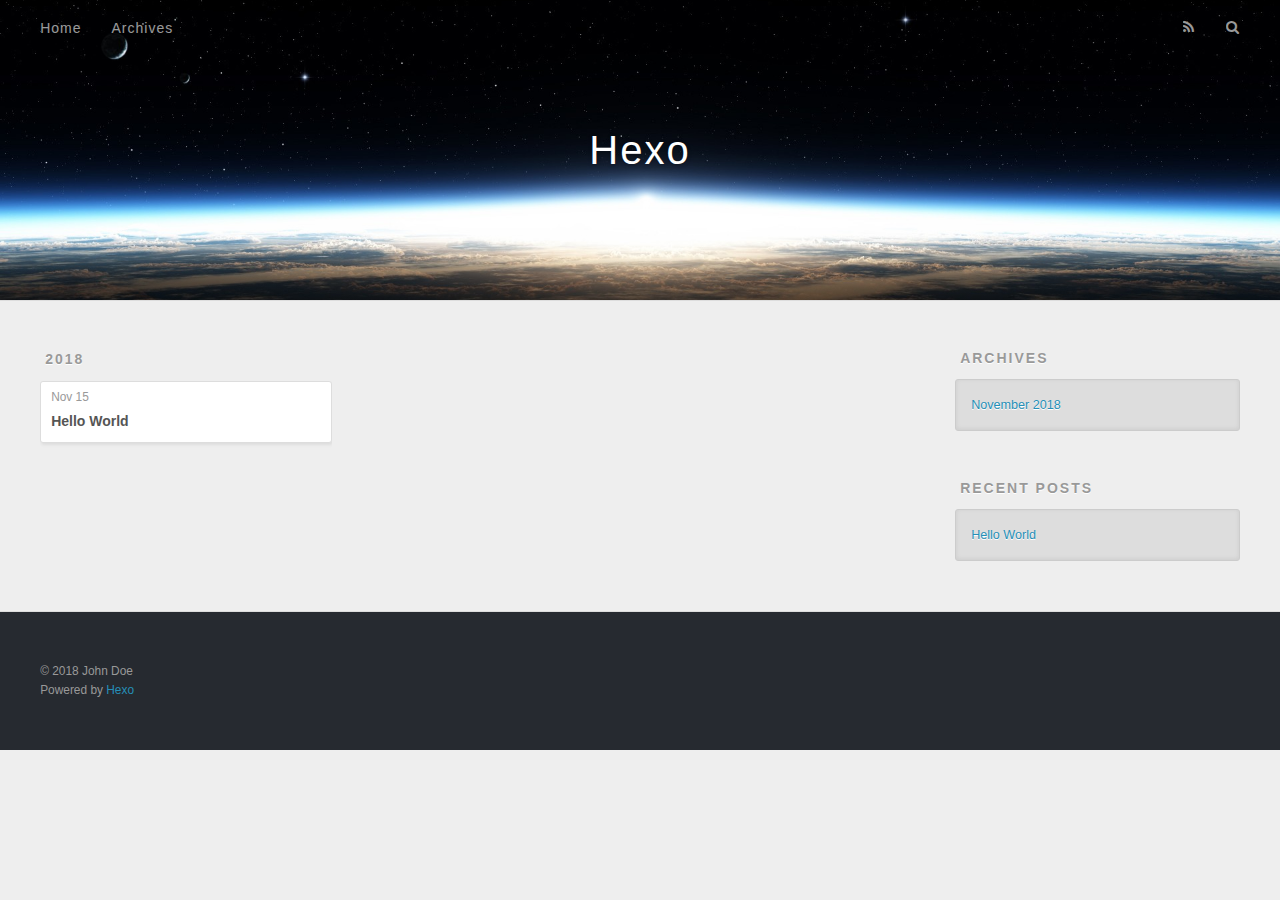
==== archives/index.html @ f0dcd15e "hexo deploy" ====
<!DOCTYPE html>
<html>
<head><meta name="generator" content="Hexo 3.8.0">
  <meta charset="utf-8">
  

  
  <title>Archives | Hexo</title>
  <meta name="viewport" content="width=device-width, initial-scale=1, maximum-scale=1">
  <meta property="og:type" content="website">
<meta property="og:title" content="Hexo">
<meta property="og:url" content="http://yoursite.com/archives/index.html">
<meta property="og:site_name" content="Hexo">
<meta property="og:locale" content="default">
<meta name="twitter:card" content="summary">
<meta name="twitter:title" content="Hexo">
  
    <link rel="alternate" href="/atom.xml" title="Hexo" type="application/atom+xml">
  
  
    <link rel="icon" href="/favicon.png">
  
  
    <link href="//fonts.googleapis.com/css?family=Source+Code+Pro" rel="stylesheet" type="text/css">
  
  <link rel="stylesheet" href="/css/style.css">
</head>
</html>
<body>
  <div id="container">
    <div id="wrap">
      <header id="header">
  <div id="banner"></div>
  <div id="header-outer" class="outer">
    <div id="header-title" class="inner">
      <h1 id="logo-wrap">
        <a href="/" id="logo">Hexo</a>
      </h1>
      
    </div>
    <div id="header-inner" class="inner">
      <nav id="main-nav">
        <a id="main-nav-toggle" class="nav-icon"></a>
        
          <a class="main-nav-link" href="/">Home</a>
        
          <a class="main-nav-link" href="/archives">Archives</a>
        
      </nav>
      <nav id="sub-nav">
        
          <a id="nav-rss-link" class="nav-icon" href="/atom.xml" title="RSS Feed"></a>
        
        <a id="nav-search-btn" class="nav-icon" title="Search"></a>
      </nav>
      <div id="search-form-wrap">
        <form action="//google.com/search" method="get" accept-charset="UTF-8" class="search-form"><input type="search" name="q" class="search-form-input" placeholder="Search"><button type="submit" class="search-form-submit">&#xF002;</button><input type="hidden" name="sitesearch" value="http://yoursite.com"></form>
      </div>
    </div>
  </div>
</header>
      <div class="outer">
        <section id="main">
  
  
    
    
      
      
      <section class="archives-wrap">
        <div class="archive-year-wrap">
          <a href="/archives/2018" class="archive-year">2018</a>
        </div>
        <div class="archives">
    
    <article class="archive-article archive-type-post">
  <div class="archive-article-inner">
    <header class="archive-article-header">
      <a href="/2018/11/15/hello-world/" class="archive-article-date">
  <time datetime="2018-11-15T01:05:54.706Z" itemprop="datePublished">Nov 15</time>
</a>
      
  
    <h1 itemprop="name">
      <a class="archive-article-title" href="/2018/11/15/hello-world/">Hello World</a>
    </h1>
  

    </header>
  </div>
</article>
  
  
    </div></section>
  


</section>
        
          <aside id="sidebar">
  
    

  
    

  
    
  
    
  <div class="widget-wrap">
    <h3 class="widget-title">Archives</h3>
    <div class="widget">
      <ul class="archive-list"><li class="archive-list-item"><a class="archive-list-link" href="/archives/2018/11/">November 2018</a></li></ul>
    </div>
  </div>


  
    
  <div class="widget-wrap">
    <h3 class="widget-title">Recent Posts</h3>
    <div class="widget">
      <ul>
        
          <li>
            <a href="/2018/11/15/hello-world/">Hello World</a>
          </li>
        
      </ul>
    </div>
  </div>

  
</aside>
        
      </div>
      <footer id="footer">
  
  <div class="outer">
    <div id="footer-info" class="inner">
      &copy; 2018 John Doe<br>
      Powered by <a href="http://hexo.io/" target="_blank">Hexo</a>
    </div>
  </div>
</footer>
    </div>
    <nav id="mobile-nav">
  
    <a href="/" class="mobile-nav-link">Home</a>
  
    <a href="/archives" class="mobile-nav-link">Archives</a>
  
</nav>
    

<script src="//ajax.googleapis.com/ajax/libs/jquery/2.0.3/jquery.min.js"></script>


  <link rel="stylesheet" href="/fancybox/jquery.fancybox.css">
  <script src="/fancybox/jquery.fancybox.pack.js"></script>


<script src="/js/script.js"></script>



  </div>
</body>
</html>
---- css/style.css ----
body {
  width: 100%;
}
body:before,
body:after {
  content: "";
  display: table;
}
body:after {
  clear: both;
}
html,
body,
div,
span,
applet,
object,
iframe,
h1,
h2,
h3,
h4,
h5,
h6,
p,
blockquote,
pre,
a,
abbr,
acronym,
address,
big,
cite,
code,
del,
dfn,
em,
img,
ins,
kbd,
q,
s,
samp,
small,
strike,
strong,
sub,
sup,
tt,
var,
dl,
dt,
dd,
ol,
ul,
li,
fieldset,
form,
label,
legend,
table,
caption,
tbody,
tfoot,
thead,
tr,
th,
td {
  margin: 0;
  padding: 0;
  border: 0;
  outline: 0;
  font-weight: inherit;
  font-style: inherit;
  font-family: inherit;
  font-size: 100%;
  vertical-align: baseline;
}
body {
  line-height: 1;
  color: #000;
  background: #fff;
}
ol,
ul {
  list-style: none;
}
table {
  border-collapse: separate;
  border-spacing: 0;
  vertical-align: middle;
}
caption,
th,
td {
  text-align: left;
  font-weight: normal;
  vertical-align: middle;
}
a img {
  border: none;
}
input,
button {
  margin: 0;
  padding: 0;
}
input::-moz-focus-inner,
button::-moz-focus-inner {
  border: 0;
  padding: 0;
}
@font-face {
  font-family: FontAwesome;
  font-style: normal;
  font-weight: normal;
  src: url("fonts/fontawesome-webfont.eot?v=#4.0.3");
  src: url("fonts/fontawesome-webfont.eot?#iefix&v=#4.0.3") format("embedded-opentype"), url("fonts/fontawesome-webfont.woff?v=#4.0.3") format("woff"), url("fonts/fontawesome-webfont.ttf?v=#4.0.3") format("truetype"), url("fonts/fontawesome-webfont.svg#fontawesomeregular?v=#4.0.3") format("svg");
}
html,
body,
#container {
  height: 100%;
}
body {
  background: #eee;
  font: 14px -apple-system, BlinkMacSystemFont, "Segoe UI", "Roboto", "Oxygen", "Ubuntu", "Cantarell", "Fira Sans", "Droid Sans", "Helvetica Neue", sans-serif;
  -webkit-text-size-adjust: 100%;
}
.outer {
  max-width: 1220px;
  margin: 0 auto;
  padding: 0 20px;
}
.outer:before,
.outer:after {
  content: "";
  display: table;
}
.outer:after {
  clear: both;
}
.inner {
  display: inline;
  float: left;
  width: 98.33333333333333%;
  margin: 0 0.833333333333333%;
}
.left,
.alignleft {
  float: left;
}
.right,
.alignright {
  float: right;
}
.clear {
  clear: both;
}
#container {
  position: relative;
}
.mobile-nav-on {
  overflow: hidden;
}
#wrap {
  height: 100%;
  width: 100%;
  position: absolute;
  top: 0;
  left: 0;
  -webkit-transition: 0.2s ease-out;
  -moz-transition: 0.2s ease-out;
  -ms-transition: 0.2s ease-out;
  transition: 0.2s ease-out;
  z-index: 1;
  background: #eee;
}
.mobile-nav-on #wrap {
  left: 280px;
}
@media screen and (min-width: 768px) {
  #main {
    display: inline;
    float: left;
    width: 73.33333333333333%;
    margin: 0 0.833333333333333%;
  }
}
.article-date,
.article-category-link,
.archive-year,
.widget-title {
  text-decoration: none;
  text-transform: uppercase;
  letter-spacing: 2px;
  color: #999;
  margin-bottom: 1em;
  margin-left: 5px;
  line-height: 1em;
  text-shadow: 0 1px #fff;
  font-weight: bold;
}
.article-inner,
.archive-article-inner {
  background: #fff;
  -webkit-box-shadow: 1px 2px 3px #ddd;
  box-shadow: 1px 2px 3px #ddd;
  border: 1px solid #ddd;
  border-radius: 3px;
}
.article-entry h1,
.widget h1 {
  font-size: 2em;
}
.article-entry h2,
.widget h2 {
  font-size: 1.5em;
}
.article-entry h3,
.widget h3 {
  font-size: 1.3em;
}
.article-entry h4,
.widget h4 {
  font-size: 1.2em;
}
.article-entry h5,
.widget h5 {
  font-size: 1em;
}
.article-entry h6,
.widget h6 {
  font-size: 1em;
  color: #999;
}
.article-entry hr,
.widget hr {
  border: 1px dashed #ddd;
}
.article-entry strong,
.widget strong {
  font-weight: bold;
}
.article-entry em,
.widget em,
.article-entry cite,
.widget cite {
  font-style: italic;
}
.article-entry sup,
.widget sup,
.article-entry sub,
.widget sub {
  font-size: 0.75em;
  line-height: 0;
  position: relative;
  vertical-align: baseline;
}
.article-entry sup,
.widget sup {
  top: -0.5em;
}
.article-entry sub,
.widget sub {
  bottom: -0.2em;
}
.article-entry small,
.widget small {
  font-size: 0.85em;
}
.article-entry acronym,
.widget acronym,
.article-entry abbr,
.widget abbr {
  border-bottom: 1px dotted;
}
.article-entry ul,
.widget ul,
.article-entry ol,
.widget ol,
.article-entry dl,
.widget dl {
  margin: 0 20px;
  line-height: 1.6em;
}
.article-entry ul ul,
.widget ul ul,
.article-entry ol ul,
.widget ol ul,
.article-entry ul ol,
.widget ul ol,
.article-entry ol ol,
.widget ol ol {
  margin-top: 0;
  margin-bottom: 0;
}
.article-entry ul,
.widget ul {
  list-style: disc;
}
.article-entry ol,
.widget ol {
  list-style: decimal;
}
.article-entry dt,
.widget dt {
  font-weight: bold;
}
#header {
  height: 300px;
  position: relative;
  border-bottom: 1px solid #ddd;
}
#header:before,
#header:after {
  content: "";
  position: absolute;
  left: 0;
  right: 0;
  height: 40px;
}
#header:before {
  top: 0;
  background: -webkit-linear-gradient(rgba(0,0,0,0.2), transparent);
  background: -moz-linear-gradient(rgba(0,0,0,0.2), transparent);
  background: -ms-linear-gradient(rgba(0,0,0,0.2), transparent);
  background: linear-gradient(rgba(0,0,0,0.2), transparent);
}
#header:after {
  bottom: 0;
  background: -webkit-linear-gradient(transparent, rgba(0,0,0,0.2));
  background: -moz-linear-gradient(transparent, rgba(0,0,0,0.2));
  background: -ms-linear-gradient(transparent, rgba(0,0,0,0.2));
  background: linear-gradient(transparent, rgba(0,0,0,0.2));
}
#header-outer {
  height: 100%;
  position: relative;
}
#header-inner {
  position: relative;
  overflow: hidden;
}
#banner {
  position: absolute;
  top: 0;
  left: 0;
  width: 100%;
  height: 100%;
  background: url("images/banner.jpg") center #000;
  -webkit-background-size: cover;
  -moz-background-size: cover;
  background-size: cover;
  z-index: -1;
}
#header-title {
  text-align: center;
  height: 40px;
  position: absolute;
  top: 50%;
  left: 0;
  margin-top: -20px;
}
#logo,
#subtitle {
  text-decoration: none;
  color: #fff;
  font-weight: 300;
  text-shadow: 0 1px 4px rgba(0,0,0,0.3);
}
#logo {
  font-size: 40px;
  line-height: 40px;
  letter-spacing: 2px;
}
#subtitle {
  font-size: 16px;
  line-height: 16px;
  letter-spacing: 1px;
}
#subtitle-wrap {
  margin-top: 16px;
}
#main-nav {
  float: left;
  margin-left: -15px;
}
.nav-icon,
.main-nav-link {
  float: left;
  color: #fff;
  opacity: 0.6;
  text-decoration: none;
  text-shadow: 0 1px rgba(0,0,0,0.2);
  -webkit-transition: opacity 0.2s;
  -moz-transition: opacity 0.2s;
  -ms-transition: opacity 0.2s;
  transition: opacity 0.2s;
  display: block;
  padding: 20px 15px;
}
.nav-icon:hover,
.main-nav-link:hover {
  opacity: 1;
}
.nav-icon {
  font-family: FontAwesome;
  text-align: center;
  font-size: 14px;
  width: 14px;
  height: 14px;
  padding: 20px 15px;
  position: relative;
  cursor: pointer;
}
.main-nav-link {
  font-weight: 300;
  letter-spacing: 1px;
}
@media screen and (max-width: 479px) {
  .main-nav-link {
    display: none;
  }
}
#main-nav-toggle {
  display: none;
}
#main-nav-toggle:before {
  content: "\f0c9";
}
@media screen and (max-width: 479px) {
  #main-nav-toggle {
    display: block;
  }
}
#sub-nav {
  float: right;
  margin-right: -15px;
}
#nav-rss-link:before {
  content: "\f09e";
}
#nav-search-btn:before {
  content: "\f002";
}
#search-form-wrap {
  position: absolute;
  top: 15px;
  width: 150px;
  height: 30px;
  right: -150px;
  opacity: 0;
  -webkit-transition: 0.2s ease-out;
  -moz-transition: 0.2s ease-out;
  -ms-transition: 0.2s ease-out;
  transition: 0.2s ease-out;
}
#search-form-wrap.on {
  opacity: 1;
  right: 0;
}
@media screen and (max-width: 479px) {
  #search-form-wrap {
    width: 100%;
    right: -100%;
  }
}
.search-form {
  position: absolute;
  top: 0;
  left: 0;
  right: 0;
  background: #fff;
  padding: 5px 15px;
  border-radius: 15px;
  -webkit-box-shadow: 0 0 10px rgba(0,0,0,0.3);
  box-shadow: 0 0 10px rgba(0,0,0,0.3);
}
.search-form-input {
  border: none;
  background: none;
  color: #555;
  width: 100%;
  font: 13px -apple-system, BlinkMacSystemFont, "Segoe UI", "Roboto", "Oxygen", "Ubuntu", "Cantarell", "Fira Sans", "Droid Sans", "Helvetica Neue", sans-serif;
  outline: none;
}
.search-form-input::-webkit-search-results-decoration,
.search-form-input::-webkit-search-cancel-button {
  -webkit-appearance: none;
}
.search-form-submit {
  position: absolute;
  top: 50%;
  right: 10px;
  margin-top: -7px;
  font: 13px FontAwesome;
  border: none;
  background: none;
  color: #bbb;
  cursor: pointer;
}
.search-form-submit:hover,
.search-form-submit:focus {
  color: #777;
}
.article {
  margin: 50px 0;
}
.article-inner {
  overflow: hidden;
}
.article-meta:before,
.article-meta:after {
  content: "";
  display: table;
}
.article-meta:after {
  clear: both;
}
.article-date {
  float: left;
}
.article-category {
  float: left;
  line-height: 1em;
  color: #ccc;
  text-shadow: 0 1px #fff;
  margin-left: 8px;
}
.article-category:before {
  content: "\2022";
}
.article-category-link {
  margin: 0 12px 1em;
}
.article-header {
  padding: 20px 20px 0;
}
.article-title {
  text-decoration: none;
  font-size: 2em;
  font-weight: bold;
  color: #555;
  line-height: 1.1em;
  -webkit-transition: color 0.2s;
  -moz-transition: color 0.2s;
  -ms-transition: color 0.2s;
  transition: color 0.2s;
}
a.article-title:hover {
  color: #258fb8;
}
.article-entry {
  color: #555;
  padding: 0 20px;
}
.article-entry:before,
.article-entry:after {
  content: "";
  display: table;
}
.article-entry:after {
  clear: both;
}
.article-entry p,
.article-entry table {
  line-height: 1.6em;
  margin: 1.6em 0;
}
.article-entry h1,
.article-entry h2,
.article-entry h3,
.article-entry h4,
.article-entry h5,
.article-entry h6 {
  font-weight: bold;
}
.article-entry h1,
.article-entry h2,
.article-entry h3,
.article-entry h4,
.article-entry h5,
.article-entry h6 {
  line-height: 1.1em;
  margin: 1.1em 0;
}
.article-entry a {
  color: #258fb8;
  text-decoration: none;
}
.article-entry a:hover {
  text-decoration: underline;
}
.article-entry ul,
.article-entry ol,
.article-entry dl {
  margin-top: 1.6em;
  margin-bottom: 1.6em;
}
.article-entry img,
.article-entry video {
  max-width: 100%;
  height: auto;
  display: block;
  margin: auto;
}
.article-entry iframe {
  border: none;
}
.article-entry table {
  width: 100%;
  border-collapse: collapse;
  border-spacing: 0;
}
.article-entry th {
  font-weight: bold;
  border-bottom: 3px solid #ddd;
  padding-bottom: 0.5em;
}
.article-entry td {
  border-bottom: 1px solid #ddd;
  padding: 10px 0;
}
.article-entry blockquote {
  font-family: Georgia, "Times New Roman", serif;
  font-size: 1.4em;
  margin: 1.6em 20px;
  text-align: center;
}
.article-entry blockquote footer {
  font-size: 14px;
  margin: 1.6em 0;
  font-family: -apple-system, BlinkMacSystemFont, "Segoe UI", "Roboto", "Oxygen", "Ubuntu", "Cantarell", "Fira Sans", "Droid Sans", "Helvetica Neue", sans-serif;
}
.article-entry blockquote footer cite:before {
  content: "—";
  padding: 0 0.5em;
}
.article-entry .pullquote {
  text-align: left;
  width: 45%;
  margin: 0;
}
.article-entry .pullquote.left {
  margin-left: 0.5em;
  margin-right: 1em;
}
.article-entry .pullquote.right {
  margin-right: 0.5em;
  margin-left: 1em;
}
.article-entry .caption {
  color: #999;
  display: block;
  font-size: 0.9em;
  margin-top: 0.5em;
  position: relative;
  text-align: center;
}
.article-entry .video-container {
  position: relative;
  padding-top: 56.25%;
  height: 0;
  overflow: hidden;
}
.article-entry .video-container iframe,
.article-entry .video-container object,
.article-entry .video-container embed {
  position: absolute;
  top: 0;
  left: 0;
  width: 100%;
  height: 100%;
  margin-top: 0;
}
.article-more-link a {
  display: inline-block;
  line-height: 1em;
  padding: 6px 15px;
  border-radius: 15px;
  background: #eee;
  color: #999;
  text-shadow: 0 1px #fff;
  text-decoration: none;
}
.article-more-link a:hover {
  background: #258fb8;
  color: #fff;
  text-decoration: none;
  text-shadow: 0 1px #1e7293;
}
.article-footer {
  font-size: 0.85em;
  line-height: 1.6em;
  border-top: 1px solid #ddd;
  padding-top: 1.6em;
  margin: 0 20px 20px;
}
.article-footer:before,
.article-footer:after {
  content: "";
  display: table;
}
.article-footer:after {
  clear: both;
}
.article-footer a {
  color: #999;
  text-decoration: none;
}
.article-footer a:hover {
  color: #555;
}
.article-tag-list-item {
  float: left;
  margin-right: 10px;
}
.article-tag-list-link:before {
  content: "#";
}
.article-comment-link {
  float: right;
}
.article-comment-link:before {
  content: "\f075";
  font-family: FontAwesome;
  padding-right: 8px;
}
.article-share-link {
  cursor: pointer;
  float: right;
  margin-left: 20px;
}
.article-share-link:before {
  content: "\f064";
  font-family: FontAwesome;
  padding-right: 6px;
}
#article-nav {
  position: relative;
}
#article-nav:before,
#article-nav:after {
  content: "";
  display: table;
}
#article-nav:after {
  clear: both;
}
@media screen and (min-width: 768px) {
  #article-nav {
    margin: 50px 0;
  }
  #article-nav:before {
    width: 8px;
    height: 8px;
    position: absolute;
    top: 50%;
    left: 50%;
    margin-top: -4px;
    margin-left: -4px;
    content: "";
    border-radius: 50%;
    background: #ddd;
    -webkit-box-shadow: 0 1px 2px #fff;
    box-shadow: 0 1px 2px #fff;
  }
}
.article-nav-link-wrap {
  text-decoration: none;
  text-shadow: 0 1px #fff;
  color: #999;
  -webkit-box-sizing: border-box;
  -moz-box-sizing: border-box;
  box-sizing: border-box;
  margin-top: 50px;
  text-align: center;
  display: block;
}
.article-nav-link-wrap:hover {
  color: #555;
}
@media screen and (min-width: 768px) {
  .article-nav-link-wrap {
    width: 50%;
    margin-top: 0;
  }
}
@media screen and (min-width: 768px) {
  #article-nav-newer {
    float: left;
    text-align: right;
    padding-right: 20px;
  }
}
@media screen and (min-width: 768px) {
  #article-nav-older {
    float: right;
    text-align: left;
    padding-left: 20px;
  }
}
.article-nav-caption {
  text-transform: uppercase;
  letter-spacing: 2px;
  color: #ddd;
  line-height: 1em;
  font-weight: bold;
}
#article-nav-newer .article-nav-caption {
  margin-right: -2px;
}
.article-nav-title {
  font-size: 0.85em;
  line-height: 1.6em;
  margin-top: 0.5em;
}
.article-share-box {
  position: absolute;
  display: none;
  background: #fff;
  -webkit-box-shadow: 1px 2px 10px rgba(0,0,0,0.2);
  box-shadow: 1px 2px 10px rgba(0,0,0,0.2);
  border-radius: 3px;
  margin-left: -145px;
  overflow: hidden;
  z-index: 1;
}
.article-share-box.on {
  display: block;
}
.article-share-input {
  width: 100%;
  background: none;
  -webkit-box-sizing: border-box;
  -moz-box-sizing: border-box;
  box-sizing: border-box;
  font: 14px -apple-system, BlinkMacSystemFont, "Segoe UI", "Roboto", "Oxygen", "Ubuntu", "Cantarell", "Fira Sans", "Droid Sans", "Helvetica Neue", sans-serif;
  padding: 0 15px;
  color: #555;
  outline: none;
  border: 1px solid #ddd;
  border-radius: 3px 3px 0 0;
  height: 36px;
  line-height: 36px;
}
.article-share-links {
  background: #eee;
}
.article-share-links:before,
.article-share-links:after {
  content: "";
  display: table;
}
.article-share-links:after {
  clear: both;
}
.article-share-twitter,
.article-share-facebook,
.article-share-pinterest,
.article-share-google {
  width: 50px;
  height: 36px;
  display: block;
  float: left;
  position: relative;
  color: #999;
  text-shadow: 0 1px #fff;
}
.article-share-twitter:before,
.article-share-facebook:before,
.article-share-pinterest:before,
.article-share-google:before {
  font-size: 20px;
  font-family: FontAwesome;
  width: 20px;
  height: 20px;
  position: absolute;
  top: 50%;
  left: 50%;
  margin-top: -10px;
  margin-left: -10px;
  text-align: center;
}
.article-share-twitter:hover,
.article-share-facebook:hover,
.article-share-pinterest:hover,
.article-share-google:hover {
  color: #fff;
}
.article-share-twitter:before {
  content: "\f099";
}
.article-share-twitter:hover {
  background: #00aced;
  text-shadow: 0 1px #008abe;
}
.article-share-facebook:before {
  content: "\f09a";
}
.article-share-facebook:hover {
  background: #3b5998;
  text-shadow: 0 1px #2f477a;
}
.article-share-pinterest:before {
  content: "\f0d2";
}
.article-share-pinterest:hover {
  background: #cb2027;
  text-shadow: 0 1px #a21a1f;
}
.article-share-google:before {
  content: "\f0d5";
}
.article-share-google:hover {
  background: #dd4b39;
  text-shadow: 0 1px #be3221;
}
.article-gallery {
  background: #000;
  position: relative;
}
.article-gallery-photos {
  position: relative;
  overflow: hidden;
}
.article-gallery-img {
  display: none;
  max-width: 100%;
}
.article-gallery-img:first-child {
  display: block;
}
.article-gallery-img.loaded {
  position: absolute;
  display: block;
}
.article-gallery-img img {
  display: block;
  max-width: 100%;
  margin: 0 auto;
}
#comments {
  background: #fff;
  -webkit-box-shadow: 1px 2px 3px #ddd;
  box-shadow: 1px 2px 3px #ddd;
  padding: 20px;
  border: 1px solid #ddd;
  border-radius: 3px;
  margin: 50px 0;
}
#comments a {
  color: #258fb8;
}
.archives-wrap {
  margin: 50px 0;
}
.archives:before,
.archives:after {
  content: "";
  display: table;
}
.archives:after {
  clear: both;
}
.archive-year-wrap {
  margin-bottom: 1em;
}
.archives {
  -webkit-column-gap: 10px;
  -moz-column-gap: 10px;
  column-gap: 10px;
}
@media screen and (min-width: 480px) and (max-width: 767px) {
  .archives {
    -webkit-column-count: 2;
    -moz-column-count: 2;
    column-count: 2;
  }
}
@media screen and (min-width: 768px) {
  .archives {
    -webkit-column-count: 3;
    -moz-column-count: 3;
    column-count: 3;
  }
}
.archive-article {
  -webkit-column-break-inside: avoid;
  page-break-inside: avoid;
  overflow: hidden;
  break-inside: avoid-column;
}
.archive-article-inner {
  padding: 10px;
  margin-bottom: 15px;
}
.archive-article-title {
  text-decoration: none;
  font-weight: bold;
  color: #555;
  -webkit-transition: color 0.2s;
  -moz-transition: color 0.2s;
  -ms-transition: color 0.2s;
  transition: color 0.2s;
  line-height: 1.6em;
}
.archive-article-title:hover {
  color: #258fb8;
}
.archive-article-footer {
  margin-top: 1em;
}
.archive-article-date {
  color: #999;
  text-decoration: none;
  font-size: 0.85em;
  line-height: 1em;
  margin-bottom: 0.5em;
  display: block;
}
#page-nav {
  margin: 50px auto;
  background: #fff;
  -webkit-box-shadow: 1px 2px 3px #ddd;
  box-shadow: 1px 2px 3px #ddd;
  border: 1px solid #ddd;
  border-radius: 3px;
  text-align: center;
  color: #999;
  overflow: hidden;
}
#page-nav:before,
#page-nav:after {
  content: "";
  display: table;
}
#page-nav:after {
  clear: both;
}
#page-nav a,
#page-nav span {
  padding: 10px 20px;
  line-height: 1;
  height: 2ex;
}
#page-nav a {
  color: #999;
  text-decoration: none;
}
#page-nav a:hover {
  background: #999;
  color: #fff;
}
#page-nav .prev {
  float: left;
}
#page-nav .next {
  float: right;
}
#page-nav .page-number {
  display: inline-block;
}
@media screen and (max-width: 479px) {
  #page-nav .page-number {
    display: none;
  }
}
#page-nav .current {
  color: #555;
  font-weight: bold;
}
#page-nav .space {
  color: #ddd;
}
#footer {
  background: #262a30;
  padding: 50px 0;
  border-top: 1px solid #ddd;
  color: #999;
}
#footer a {
  color: #258fb8;
  text-decoration: none;
}
#footer a:hover {
  text-decoration: underline;
}
#footer-info {
  line-height: 1.6em;
  font-size: 0.85em;
}
.article-entry pre,
.article-entry .highlight {
  background: #2d2d2d;
  margin: 0 -20px;
  padding: 15px 20px;
  border-style: solid;
  border-color: #ddd;
  border-width: 1px 0;
  overflow: auto;
  color: #ccc;
  line-height: 22.400000000000002px;
}
.article-entry .highlight .gutter pre,
.article-entry .gist .gist-file .gist-data .line-numbers {
  color: #666;
  font-size: 0.85em;
}
.article-entry pre,
.article-entry code {
  font-family: "Source Code Pro", Consolas, Monaco, Menlo, Consolas, monospace;
}
.article-entry code {
  background: #eee;
  text-shadow: 0 1px #fff;
  padding: 0 0.3em;
}
.article-entry pre code {
  background: none;
  text-shadow: none;
  padding: 0;
}
.article-entry .highlight pre {
  border: none;
  margin: 0;
  padding: 0;
}
.article-entry .highlight table {
  margin: 0;
  width: auto;
}
.article-entry .highlight td {
  border: none;
  padding: 0;
}
.article-entry .highlight figcaption {
  font-size: 0.85em;
  color: #999;
  line-height: 1em;
  margin-bottom: 1em;
}
.article-entry .highlight figcaption:before,
.article-entry .highlight figcaption:after {
  content: "";
  display: table;
}
.article-entry .highlight figcaption:after {
  clear: both;
}
.article-entry .highlight figcaption a {
  float: right;
}
.article-entry .highlight .gutter pre {
  text-align: right;
  padding-right: 20px;
}
.article-entry .highlight .line {
  height: 22.400000000000002px;
}
.article-entry .highlight .line.marked {
  background: #515151;
}
.article-entry .gist {
  margin: 0 -20px;
  border-style: solid;
  border-color: #ddd;
  border-width: 1px 0;
  background: #2d2d2d;
  padding: 15px 20px 15px 0;
}
.article-entry .gist .gist-file {
  border: none;
  font-family: "Source Code Pro", Consolas, Monaco, Menlo, Consolas, monospace;
  margin: 0;
}
.article-entry .gist .gist-file .gist-data {
  background: none;
  border: none;
}
.article-entry .gist .gist-file .gist-data .line-numbers {
  background: none;
  border: none;
  padding: 0 20px 0 0;
}
.article-entry .gist .gist-file .gist-data .line-data {
  padding: 0 !important;
}
.article-entry .gist .gist-file .highlight {
  margin: 0;
  padding: 0;
  border: none;
}
.article-entry .gist .gist-file .gist-meta {
  background: #2d2d2d;
  color: #999;
  font: 0.85em -apple-system, BlinkMacSystemFont, "Segoe UI", "Roboto", "Oxygen", "Ubuntu", "Cantarell", "Fira Sans", "Droid Sans", "Helvetica Neue", sans-serif;
  text-shadow: 0 0;
  padding: 0;
  margin-top: 1em;
  margin-left: 20px;
}
.article-entry .gist .gist-file .gist-meta a {
  color: #258fb8;
  font-weight: normal;
}
.article-entry .gist .gist-file .gist-meta a:hover {
  text-decoration: underline;
}
pre .comment,
pre .title {
  color: #999;
}
pre .variable,
pre .attribute,
pre .tag,
pre .regexp,
pre .ruby .constant,
pre .xml .tag .title,
pre .xml .pi,
pre .xml .doctype,
pre .html .doctype,
pre .css .id,
pre .css .class,
pre .css .pseudo {
  color: #f2777a;
}
pre .number,
pre .preprocessor,
pre .built_in,
pre .literal,
pre .params,
pre .constant {
  color: #f99157;
}
pre .class,
pre .ruby .class .title,
pre .css .rules .attribute {
  color: #9c9;
}
pre .string,
pre .value,
pre .inheritance,
pre .header,
pre .ruby .symbol,
pre .xml .cdata {
  color: #9c9;
}
pre .css .hexcolor {
  color: #6cc;
}
pre .function,
pre .python .decorator,
pre .python .title,
pre .ruby .function .title,
pre .ruby .title .keyword,
pre .perl .sub,
pre .javascript .title,
pre .coffeescript .title {
  color: #69c;
}
pre .keyword,
pre .javascript .function {
  color: #c9c;
}
@media screen and (max-width: 479px) {
  #mobile-nav {
    position: absolute;
    top: 0;
    left: 0;
    width: 280px;
    height: 100%;
    background: #191919;
    border-right: 1px solid #fff;
  }
}
@media screen and (max-width: 479px) {
  .mobile-nav-link {
    display: block;
    color: #999;
    text-decoration: none;
    padding: 15px 20px;
    font-weight: bold;
  }
  .mobile-nav-link:hover {
    color: #fff;
  }
}
@media screen and (min-width: 768px) {
  #sidebar {
    display: inline;
    float: left;
    width: 23.333333333333332%;
    margin: 0 0.833333333333333%;
  }
}
.widget-wrap {
  margin: 50px 0;
}
.widget {
  color: #777;
  text-shadow: 0 1px #fff;
  background: #ddd;
  -webkit-box-shadow: 0 -1px 4px #ccc inset;
  box-shadow: 0 -1px 4px #ccc inset;
  border: 1px solid #ccc;
  padding: 15px;
  border-radius: 3px;
}
.widget a {
  color: #258fb8;
  text-decoration: none;
}
.widget a:hover {
  text-decoration: underline;
}
.widget ul ul,
.widget ol ul,
.widget dl ul,
.widget ul ol,
.widget ol ol,
.widget dl ol,
.widget ul dl,
.widget ol dl,
.widget dl dl {
  margin-left: 15px;
  list-style: disc;
}
.widget {
  line-height: 1.6em;
  word-wrap: break-word;
  font-size: 0.9em;
}
.widget ul,
.widget ol {
  list-style: none;
  margin: 0;
}
.widget ul ul,
.widget ol ul,
.widget ul ol,
.widget ol ol {
  margin: 0 20px;
}
.widget ul ul,
.widget ol ul {
  list-style: disc;
}
.widget ul ol,
.widget ol ol {
  list-style: decimal;
}
.category-list-count,
.tag-list-count,
.archive-list-count {
  padding-left: 5px;
  color: #999;
  font-size: 0.85em;
}
.category-list-count:before,
.tag-list-count:before,
.archive-list-count:before {
  content: "(";
}
.category-list-count:after,
.tag-list-count:after,
.archive-list-count:after {
  content: ")";
}
.tagcloud a {
  margin-right: 5px;
  display: inline-block;
}
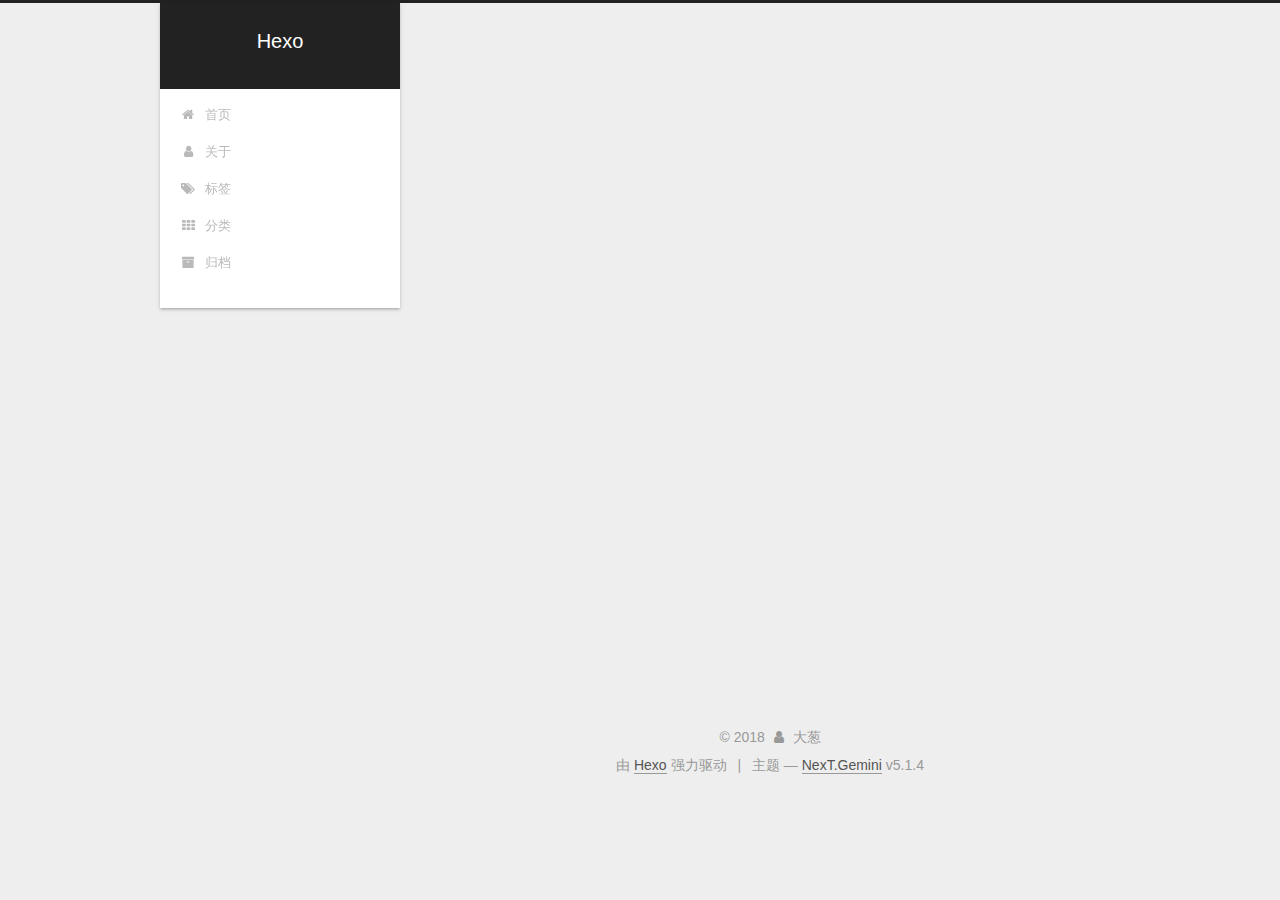
==== commit 47dab0c1: "hexo deploy" ====
--- a/archives/index.html
+++ b/archives/index.html
@@ -1,170 +1,621 @@
 <!DOCTYPE html>
-<html>
+
+
+
+  
+
+
+<html class="theme-next gemini use-motion" lang="zh-Hans">
 <head><meta name="generator" content="Hexo 3.8.0">
-  <meta charset="utf-8">
-  
-
-  
-  <title>Archives | Hexo</title>
-  <meta name="viewport" content="width=device-width, initial-scale=1, maximum-scale=1">
-  <meta property="og:type" content="website">
+  <meta charset="UTF-8">
+<meta http-equiv="X-UA-Compatible" content="IE=edge">
+<meta name="viewport" content="width=device-width, initial-scale=1, maximum-scale=1">
+<meta name="theme-color" content="#222">
+
+
+
+
+
+
+
+
+
+<meta http-equiv="Cache-Control" content="no-transform">
+<meta http-equiv="Cache-Control" content="no-siteapp">
+
+
+
+
+
+
+
+
+
+
+
+
+
+
+
+
+  
+  
+  <link href="/lib/fancybox/source/jquery.fancybox.css?v=2.1.5" rel="stylesheet" type="text/css">
+
+
+
+
+
+
+
+<link href="/lib/font-awesome/css/font-awesome.min.css?v=4.6.2" rel="stylesheet" type="text/css">
+
+<link href="/css/main.css?v=5.1.4" rel="stylesheet" type="text/css">
+
+
+  <link rel="apple-touch-icon" sizes="180x180" href="/images/apple-touch-icon-next.png?v=5.1.4">
+
+
+  <link rel="icon" type="image/png" sizes="32x32" href="/images/favicon-32x32-next.png?v=5.1.4">
+
+
+  <link rel="icon" type="image/png" sizes="16x16" href="/images/favicon-16x16-next.png?v=5.1.4">
+
+
+  <link rel="mask-icon" href="/images/logo.svg?v=5.1.4" color="#222">
+
+
+
+
+
+  <meta name="keywords" content="Hexo, NexT">
+
+
+
+
+
+
+
+
+
+
+<meta property="og:type" content="website">
 <meta property="og:title" content="Hexo">
 <meta property="og:url" content="http://yoursite.com/archives/index.html">
 <meta property="og:site_name" content="Hexo">
-<meta property="og:locale" content="default">
+<meta property="og:locale" content="zh-Hans">
 <meta name="twitter:card" content="summary">
 <meta name="twitter:title" content="Hexo">
-  
-    <link rel="alternate" href="/atom.xml" title="Hexo" type="application/atom+xml">
-  
-  
-    <link rel="icon" href="/favicon.png">
-  
-  
-    <link href="//fonts.googleapis.com/css?family=Source+Code+Pro" rel="stylesheet" type="text/css">
-  
-  <link rel="stylesheet" href="/css/style.css">
+
+
+
+<script type="text/javascript" id="hexo.configurations">
+  var NexT = window.NexT || {};
+  var CONFIG = {
+    root: '/',
+    scheme: 'Gemini',
+    version: '5.1.4',
+    sidebar: {"position":"left","display":"post","offset":12,"b2t":false,"scrollpercent":false,"onmobile":false},
+    fancybox: true,
+    tabs: true,
+    motion: {"enable":true,"async":false,"transition":{"post_block":"fadeIn","post_header":"slideDownIn","post_body":"slideDownIn","coll_header":"slideLeftIn","sidebar":"slideUpIn"}},
+    duoshuo: {
+      userId: '0',
+      author: '博主'
+    },
+    algolia: {
+      applicationID: '',
+      apiKey: '',
+      indexName: '',
+      hits: {"per_page":10},
+      labels: {"input_placeholder":"Search for Posts","hits_empty":"We didn't find any results for the search: ${query}","hits_stats":"${hits} results found in ${time} ms"}
+    }
+  };
+</script>
+
+
+
+  <link rel="canonical" href="http://yoursite.com/archives/">
+
+
+
+
+
+  <title>归档 | Hexo</title>
+  
+
+
+
+
+
+
+
+
 </head>
-</html>
-<body>
-  <div id="container">
-    <div id="wrap">
-      <header id="header">
-  <div id="banner"></div>
-  <div id="header-outer" class="outer">
-    <div id="header-title" class="inner">
-      <h1 id="logo-wrap">
-        <a href="/" id="logo">Hexo</a>
-      </h1>
-      
+
+<body itemscope="" itemtype="http://schema.org/WebPage" lang="zh-Hans">
+
+  
+  
+    
+  
+
+  <div class="container sidebar-position-left page-archive">
+    <div class="headband"></div>
+
+    <header id="header" class="header" itemscope="" itemtype="http://schema.org/WPHeader">
+      <div class="header-inner"><div class="site-brand-wrapper">
+  <div class="site-meta ">
+    
+
+    <div class="custom-logo-site-title">
+      <a href="/" class="brand" rel="start">
+        <span class="logo-line-before"><i></i></span>
+        <span class="site-title">Hexo</span>
+        <span class="logo-line-after"><i></i></span>
+      </a>
     </div>
-    <div id="header-inner" class="inner">
-      <nav id="main-nav">
-        <a id="main-nav-toggle" class="nav-icon"></a>
-        
-          <a class="main-nav-link" href="/">Home</a>
-        
-          <a class="main-nav-link" href="/archives">Archives</a>
-        
-      </nav>
-      <nav id="sub-nav">
-        
-          <a id="nav-rss-link" class="nav-icon" href="/atom.xml" title="RSS Feed"></a>
-        
-        <a id="nav-search-btn" class="nav-icon" title="Search"></a>
-      </nav>
-      <div id="search-form-wrap">
-        <form action="//google.com/search" method="get" accept-charset="UTF-8" class="search-form"><input type="search" name="q" class="search-form-input" placeholder="Search"><button type="submit" class="search-form-submit">&#xF002;</button><input type="hidden" name="sitesearch" value="http://yoursite.com"></form>
+      
+        <p class="site-subtitle"></p>
+      
+  </div>
+
+  <div class="site-nav-toggle">
+    <button>
+      <span class="btn-bar"></span>
+      <span class="btn-bar"></span>
+      <span class="btn-bar"></span>
+    </button>
+  </div>
+</div>
+
+<nav class="site-nav">
+  
+
+  
+    <ul id="menu" class="menu">
+      
+        
+        <li class="menu-item menu-item-home">
+          <a href="/" rel="section">
+            
+              <i class="menu-item-icon fa fa-fw fa-home"></i> <br>
+            
+            首页
+          </a>
+        </li>
+      
+        
+        <li class="menu-item menu-item-about">
+          <a href="/about/" rel="section">
+            
+              <i class="menu-item-icon fa fa-fw fa-user"></i> <br>
+            
+            关于
+          </a>
+        </li>
+      
+        
+        <li class="menu-item menu-item-tags">
+          <a href="/tags/" rel="section">
+            
+              <i class="menu-item-icon fa fa-fw fa-tags"></i> <br>
+            
+            标签
+          </a>
+        </li>
+      
+        
+        <li class="menu-item menu-item-categories">
+          <a href="/categories/" rel="section">
+            
+              <i class="menu-item-icon fa fa-fw fa-th"></i> <br>
+            
+            分类
+          </a>
+        </li>
+      
+        
+        <li class="menu-item menu-item-archives">
+          <a href="/archives/" rel="section">
+            
+              <i class="menu-item-icon fa fa-fw fa-archive"></i> <br>
+            
+            归档
+          </a>
+        </li>
+      
+
+      
+    </ul>
+  
+
+  
+</nav>
+
+
+
+ </div>
+    </header>
+
+    <main id="main" class="main">
+      <div class="main-inner">
+        <div class="content-wrap">
+          <div id="content" class="content">
+            
+
+  
+  
+  
+  <div class="post-block archive">
+    <div id="posts" class="posts-collapse">
+      <span class="archive-move-on"></span>
+
+      <span class="archive-page-counter">
+        
+        
+        
+          
+        
+        嗯..! 目前共计 2 篇日志。 继续努力。
+      </span>
+
+      
+
+        
+        
+        
+
+        
+          
+          <div class="collection-title">
+            <h1 class="archive-year" id="archive-year-2018">2018</h1>
+          </div>
+        
+        
+
+        
+
+  <article class="post post-type-normal" itemscope="" itemtype="http://schema.org/Article">
+    <header class="post-header">
+
+      <h2 class="post-title">
+        
+            <a class="post-title-link" href="/2018/11/15/test/" itemprop="url">
+              
+                <span itemprop="name">test</span>
+              
+            </a>
+        
+      </h2>
+
+      <div class="post-meta">
+        <time class="post-time" itemprop="dateCreated" datetime="2018-11-15T10:04:10+08:00" content="2018-11-15">
+          11-15
+        </time>
       </div>
+
+    </header>
+  </article>
+
+
+
+      
+
+        
+        
+        
+
+        
+        
+
+        
+
+  <article class="post post-type-normal" itemscope="" itemtype="http://schema.org/Article">
+    <header class="post-header">
+
+      <h2 class="post-title">
+        
+            <a class="post-title-link" href="/2018/11/15/hello-world/" itemprop="url">
+              
+                <span itemprop="name">Hello World</span>
+              
+            </a>
+        
+      </h2>
+
+      <div class="post-meta">
+        <time class="post-time" itemprop="dateCreated" datetime="2018-11-15T09:05:54+08:00" content="2018-11-15">
+          11-15
+        </time>
+      </div>
+
+    </header>
+  </article>
+
+
+
+      
+
     </div>
   </div>
-</header>
-      <div class="outer">
-        <section id="main">
-  
-  
-    
-    
-      
-      
-      <section class="archives-wrap">
-        <div class="archive-year-wrap">
-          <a href="/archives/2018" class="archive-year">2018</a>
+  
+  
+  
+
+  
+
+
+
+          </div>
+          
+
+
+          
+
         </div>
-        <div class="archives">
-    
-    <article class="archive-article archive-type-post">
-  <div class="archive-article-inner">
-    <header class="archive-article-header">
-      <a href="/2018/11/15/hello-world/" class="archive-article-date">
-  <time datetime="2018-11-15T01:05:54.706Z" itemprop="datePublished">Nov 15</time>
-</a>
-      
-  
-    <h1 itemprop="name">
-      <a class="archive-article-title" href="/2018/11/15/hello-world/">Hello World</a>
-    </h1>
-  
-
-    </header>
-  </div>
-</article>
-  
-  
-    </div></section>
-  
-
-
-</section>
-        
-          <aside id="sidebar">
-  
-    
-
-  
-    
-
-  
-    
-  
-    
-  <div class="widget-wrap">
-    <h3 class="widget-title">Archives</h3>
-    <div class="widget">
-      <ul class="archive-list"><li class="archive-list-item"><a class="archive-list-link" href="/archives/2018/11/">November 2018</a></li></ul>
+        
+          
+  
+  <div class="sidebar-toggle">
+    <div class="sidebar-toggle-line-wrap">
+      <span class="sidebar-toggle-line sidebar-toggle-line-first"></span>
+      <span class="sidebar-toggle-line sidebar-toggle-line-middle"></span>
+      <span class="sidebar-toggle-line sidebar-toggle-line-last"></span>
     </div>
   </div>
 
-
-  
+  <aside id="sidebar" class="sidebar">
     
-  <div class="widget-wrap">
-    <h3 class="widget-title">Recent Posts</h3>
-    <div class="widget">
-      <ul>
-        
-          <li>
-            <a href="/2018/11/15/hello-world/">Hello World</a>
-          </li>
-        
-      </ul>
+    <div class="sidebar-inner">
+
+      
+
+      
+
+      <section class="site-overview-wrap sidebar-panel sidebar-panel-active">
+        <div class="site-overview">
+          <div class="site-author motion-element" itemprop="author" itemscope="" itemtype="http://schema.org/Person">
+            
+              <p class="site-author-name" itemprop="name">大葱</p>
+              <p class="site-description motion-element" itemprop="description"></p>
+          </div>
+
+          <nav class="site-state motion-element">
+
+            
+              <div class="site-state-item site-state-posts">
+              
+                <a href="/archives/">
+              
+                  <span class="site-state-item-count">2</span>
+                  <span class="site-state-item-name">日志</span>
+                </a>
+              </div>
+            
+
+            
+
+            
+
+          </nav>
+
+          
+
+          
+
+          
+          
+
+          
+          
+
+          
+
+        </div>
+      </section>
+
+      
+
+      
+
     </div>
+  </aside>
+
+
+        
+      </div>
+    </main>
+
+    <footer id="footer" class="footer">
+      <div class="footer-inner">
+        <div class="copyright">&copy; <span itemprop="copyrightYear">2018</span>
+  <span class="with-love">
+    <i class="fa fa-user"></i>
+  </span>
+  <span class="author" itemprop="copyrightHolder">大葱</span>
+
+  
+</div>
+
+
+  <div class="powered-by">由 <a class="theme-link" target="_blank" href="https://hexo.io">Hexo</a> 强力驱动</div>
+
+
+
+  <span class="post-meta-divider">|</span>
+
+
+
+  <div class="theme-info">主题 &mdash; <a class="theme-link" target="_blank" href="https://github.com/iissnan/hexo-theme-next">NexT.Gemini</a> v5.1.4</div>
+
+
+
+
+        
+
+
+
+
+
+
+
+        
+      </div>
+    </footer>
+
+    
+      <div class="back-to-top">
+        <i class="fa fa-arrow-up"></i>
+        
+      </div>
+    
+
+    
+
   </div>
 
   
-</aside>
-        
-      </div>
-      <footer id="footer">
-  
-  <div class="outer">
-    <div id="footer-info" class="inner">
-      &copy; 2018 John Doe<br>
-      Powered by <a href="http://hexo.io/" target="_blank">Hexo</a>
-    </div>
-  </div>
-</footer>
-    </div>
-    <nav id="mobile-nav">
-  
-    <a href="/" class="mobile-nav-link">Home</a>
-  
-    <a href="/archives" class="mobile-nav-link">Archives</a>
-  
-</nav>
-    
-
-<script src="//ajax.googleapis.com/ajax/libs/jquery/2.0.3/jquery.min.js"></script>
-
-
-  <link rel="stylesheet" href="/fancybox/jquery.fancybox.css">
-  <script src="/fancybox/jquery.fancybox.pack.js"></script>
-
-
-<script src="/js/script.js"></script>
-
-
-
-  </div>
+
+<script type="text/javascript">
+  if (Object.prototype.toString.call(window.Promise) !== '[object Function]') {
+    window.Promise = null;
+  }
+</script>
+
+
+
+
+
+
+
+
+
+  
+
+
+
+
+
+
+
+
+
+
+
+
+  
+  
+    <script type="text/javascript" src="/lib/jquery/index.js?v=2.1.3"></script>
+  
+
+  
+  
+    <script type="text/javascript" src="/lib/fastclick/lib/fastclick.min.js?v=1.0.6"></script>
+  
+
+  
+  
+    <script type="text/javascript" src="/lib/jquery_lazyload/jquery.lazyload.js?v=1.9.7"></script>
+  
+
+  
+  
+    <script type="text/javascript" src="/lib/velocity/velocity.min.js?v=1.2.1"></script>
+  
+
+  
+  
+    <script type="text/javascript" src="/lib/velocity/velocity.ui.min.js?v=1.2.1"></script>
+  
+
+  
+  
+    <script type="text/javascript" src="/lib/fancybox/source/jquery.fancybox.pack.js?v=2.1.5"></script>
+  
+
+
+  
+
+
+  <script type="text/javascript" src="/js/src/utils.js?v=5.1.4"></script>
+
+  <script type="text/javascript" src="/js/src/motion.js?v=5.1.4"></script>
+
+
+
+  
+  
+
+
+  <script type="text/javascript" src="/js/src/affix.js?v=5.1.4"></script>
+
+  <script type="text/javascript" src="/js/src/schemes/pisces.js?v=5.1.4"></script>
+
+
+
+  
+
+  
+
+
+  <script type="text/javascript" src="/js/src/bootstrap.js?v=5.1.4"></script>
+
+
+
+  
+
+
+  
+
+
+
+
+	
+
+
+
+
+
+  
+
+
+
+
+
+  
+
+
+
+
+
+
+
+
+
+
+
+
+  
+
+
+
+
+
+  
+
+  
+
+  
+
+  
+  
+
+  
+
+  
+
+  
+
 </body>
-</html>+</html>
--- a/css/main.css
+++ b/css/main.css
@@ -0,0 +1,3123 @@
+/* normalize.css v3.0.2 | MIT License | git.io/normalize */
+html {
+  font-family: sans-serif; /* 1 */
+  -ms-text-size-adjust: 100%; /* 2 */
+  -webkit-text-size-adjust: 100%; /* 2 */
+}
+body {
+  margin: 0;
+}
+article,
+aside,
+details,
+figcaption,
+figure,
+footer,
+header,
+hgroup,
+main,
+menu,
+nav,
+section,
+summary {
+  display: block;
+}
+audio,
+canvas,
+progress,
+video {
+  display: inline-block; /* 1 */
+  vertical-align: baseline; /* 2 */
+}
+audio:not([controls]) {
+  display: none;
+  height: 0;
+}
+[hidden],
+template {
+  display: none;
+}
+a {
+  background-color: transparent;
+}
+a:active,
+a:hover {
+  outline: 0;
+}
+abbr[title] {
+  border-bottom: 1px dotted;
+}
+b,
+strong {
+  font-weight: bold;
+}
+dfn {
+  font-style: italic;
+}
+h1 {
+  font-size: 2em;
+  margin: 0.67em 0;
+}
+mark {
+  background: #ff0;
+  color: #000;
+}
+small {
+  font-size: 80%;
+}
+sub,
+sup {
+  font-size: 75%;
+  line-height: 0;
+  position: relative;
+  vertical-align: baseline;
+}
+sup {
+  top: -0.5em;
+}
+sub {
+  bottom: -0.25em;
+}
+img {
+  border: 0;
+}
+svg:not(:root) {
+  overflow: hidden;
+}
+figure {
+  margin: 1em 40px;
+}
+hr {
+  -moz-box-sizing: content-box;
+  box-sizing: content-box;
+  height: 0;
+}
+pre {
+  overflow: auto;
+}
+code,
+kbd,
+pre,
+samp {
+  font-family: monospace, monospace;
+  font-size: 1em;
+}
+button,
+input,
+optgroup,
+select,
+textarea {
+  color: inherit; /* 1 */
+  font: inherit; /* 2 */
+  margin: 0; /* 3 */
+}
+button {
+  overflow: visible;
+}
+button,
+select {
+  text-transform: none;
+}
+button,
+html input[type="button"],
+input[type="reset"],
+input[type="submit"] {
+  -webkit-appearance: button; /* 2 */
+  cursor: pointer; /* 3 */
+}
+button[disabled],
+html input[disabled] {
+  cursor: default;
+}
+button::-moz-focus-inner,
+input::-moz-focus-inner {
+  border: 0;
+  padding: 0;
+}
+input {
+  line-height: normal;
+}
+input[type="checkbox"],
+input[type="radio"] {
+  box-sizing: border-box; /* 1 */
+  padding: 0; /* 2 */
+}
+input[type="number"]::-webkit-inner-spin-button,
+input[type="number"]::-webkit-outer-spin-button {
+  height: auto;
+}
+input[type="search"] {
+  -webkit-appearance: textfield; /* 1 */
+  -moz-box-sizing: content-box;
+  -webkit-box-sizing: content-box; /* 2 */
+  box-sizing: content-box;
+}
+input[type="search"]::-webkit-search-cancel-button,
+input[type="search"]::-webkit-search-decoration {
+  -webkit-appearance: none;
+}
+fieldset {
+  border: 1px solid #c0c0c0;
+  margin: 0 2px;
+  padding: 0.35em 0.625em 0.75em;
+}
+legend {
+  border: 0; /* 1 */
+  padding: 0; /* 2 */
+}
+textarea {
+  overflow: auto;
+}
+optgroup {
+  font-weight: bold;
+}
+table {
+  border-collapse: collapse;
+  border-spacing: 0;
+}
+td,
+th {
+  padding: 0;
+}
+::selection {
+  background: #262a30;
+  color: #fff;
+}
+body {
+  position: relative;
+  font-family: 'Lato', "PingFang SC", "Microsoft YaHei", sans-serif;
+  font-size: 14px;
+  line-height: 2;
+  color: #555;
+  background: #eee;
+}
+@media (max-width: 767px) {
+  body {
+    padding-right: 0 !important;
+  }
+}
+@media (min-width: 768px) and (max-width: 991px) {
+  body {
+    padding-right: 0 !important;
+  }
+}
+@media (min-width: 1600px) {
+  body {
+    font-size: 16px;
+  }
+}
+h1,
+h2,
+h3,
+h4,
+h5,
+h6 {
+  margin: 0;
+  padding: 0;
+  font-weight: bold;
+  line-height: 1.5;
+  font-family: 'Lato', "PingFang SC", "Microsoft YaHei", sans-serif;
+}
+h2,
+h3,
+h4,
+h5,
+h6 {
+  margin: 20px 0 15px;
+}
+h1 {
+  font-size: 22px;
+}
+@media (max-width: 767px) {
+  h1 {
+    font-size: 18px;
+  }
+}
+h2 {
+  font-size: 20px;
+}
+@media (max-width: 767px) {
+  h2 {
+    font-size: 16px;
+  }
+}
+h3 {
+  font-size: 18px;
+}
+@media (max-width: 767px) {
+  h3 {
+    font-size: 14px;
+  }
+}
+h4 {
+  font-size: 16px;
+}
+@media (max-width: 767px) {
+  h4 {
+    font-size: 12px;
+  }
+}
+h5 {
+  font-size: 14px;
+}
+@media (max-width: 767px) {
+  h5 {
+    font-size: 10px;
+  }
+}
+h6 {
+  font-size: 12px;
+}
+@media (max-width: 767px) {
+  h6 {
+    font-size: 8px;
+  }
+}
+p {
+  margin: 0 0 20px 0;
+}
+a {
+  color: #555;
+  text-decoration: none;
+  outline: none;
+  border-bottom: 1px solid #999;
+  word-wrap: break-word;
+}
+a:hover {
+  color: #222;
+  border-bottom-color: #222;
+}
+blockquote {
+  margin: 0;
+  padding: 0;
+}
+img {
+  display: block;
+  margin: auto;
+  max-width: 100%;
+  height: auto;
+}
+hr {
+  margin: 40px 0;
+  height: 3px;
+  border: none;
+  background-color: #ddd;
+  background-image: repeating-linear-gradient(-45deg, #fff, #fff 4px, transparent 4px, transparent 8px);
+}
+blockquote {
+  padding: 0 15px;
+  color: #666;
+  border-left: 4px solid #ddd;
+}
+blockquote cite::before {
+  content: "-";
+  padding: 0 5px;
+}
+dt {
+  font-weight: 700;
+}
+dd {
+  margin: 0;
+  padding: 0;
+}
+kbd {
+  border: 1px solid #ccc;
+  border-radius: 0.2em;
+  box-shadow: 0.1em 0.1em 0.2em rgba(0,0,0,0.1);
+  background-color: #f9f9f9;
+  font-family: inherit;
+  background-image: -webkit-linear-gradient(top, #eee, #fff, #eee);
+  padding: 0.1em 0.3em;
+  white-space: nowrap;
+}
+.text-left {
+  text-align: left;
+}
+.text-center {
+  text-align: center;
+}
+.text-right {
+  text-align: right;
+}
+.text-justify {
+  text-align: justify;
+}
+.text-nowrap {
+  white-space: nowrap;
+}
+.text-lowercase {
+  text-transform: lowercase;
+}
+.text-uppercase {
+  text-transform: uppercase;
+}
+.text-capitalize {
+  text-transform: capitalize;
+}
+.center-block {
+  display: block;
+  margin-left: auto;
+  margin-right: auto;
+}
+.clearfix:before,
+.clearfix:after {
+  content: " ";
+  display: table;
+}
+.clearfix:after {
+  clear: both;
+}
+.pullquote {
+  width: 45%;
+}
+.pullquote.left {
+  float: left;
+  margin-left: 5px;
+  margin-right: 10px;
+}
+.pullquote.right {
+  float: right;
+  margin-left: 10px;
+  margin-right: 5px;
+}
+.affix.affix.affix {
+  position: fixed;
+}
+.translation {
+  margin-top: -20px;
+  font-size: 14px;
+  color: #999;
+}
+.scrollbar-measure {
+  width: 100px;
+  height: 100px;
+  overflow: scroll;
+  position: absolute;
+  top: -9999px;
+}
+.use-motion .motion-element {
+  opacity: 0;
+}
+table {
+  margin: 20px 0;
+  width: 100%;
+  border-collapse: collapse;
+  border-spacing: 0;
+  border: 1px solid #ddd;
+  font-size: 14px;
+  table-layout: fixed;
+  word-wrap: break-all;
+}
+table>tbody>tr:nth-of-type(odd) {
+  background-color: #f9f9f9;
+}
+table>tbody>tr:hover {
+  background-color: #f5f5f5;
+}
+caption,
+th,
+td {
+  padding: 8px;
+  text-align: left;
+  vertical-align: middle;
+  font-weight: normal;
+}
+th,
+td {
+  border-bottom: 3px solid #ddd;
+  border-right: 1px solid #eee;
+}
+th {
+  padding-bottom: 10px;
+  font-weight: 700;
+}
+td {
+  border-bottom-width: 1px;
+}
+html,
+body {
+  height: 100%;
+}
+.container {
+  position: relative;
+  min-height: 100%;
+}
+.header-inner {
+  margin: 0 auto;
+  padding: 100px 0 70px;
+  width: calc(100% - 252px);
+}
+@media (min-width: 1600px) {
+  .container .header-inner {
+    width: 900px;
+  }
+}
+.main {
+  padding-bottom: 150px;
+}
+.main-inner {
+  margin: 0 auto;
+  width: calc(100% - 252px);
+}
+@media (min-width: 1600px) {
+  .container .main-inner {
+    width: 900px;
+  }
+}
+.footer {
+  position: absolute;
+  left: 0;
+  bottom: 0;
+  width: 100%;
+  min-height: 50px;
+}
+.footer-inner {
+  box-sizing: border-box;
+  margin: 20px auto;
+  width: calc(100% - 252px);
+}
+@media (min-width: 1600px) {
+  .container .footer-inner {
+    width: 900px;
+  }
+}
+pre,
+.highlight {
+  overflow: auto;
+  margin: 20px 0;
+  padding: 0;
+  font-size: 13px;
+  color: #4d4d4c;
+  background: #f7f7f7;
+  line-height: 1.6;
+}
+pre,
+code {
+  font-family: consolas, Menlo, "PingFang SC", "Microsoft YaHei", monospace;
+}
+code {
+  padding: 2px 4px;
+  word-wrap: break-word;
+  color: #555;
+  background: #eee;
+  border-radius: 3px;
+  font-size: 13px;
+}
+pre {
+  padding: 10px;
+}
+pre code {
+  padding: 0;
+  color: #4d4d4c;
+  background: none;
+  text-shadow: none;
+}
+.highlight {
+  border-radius: 1px;
+}
+.highlight pre {
+  border: none;
+  margin: 0;
+  padding: 10px 0;
+}
+.highlight table {
+  margin: 0;
+  width: auto;
+  border: none;
+}
+.highlight td {
+  border: none;
+  padding: 0;
+}
+.highlight figcaption {
+  font-size: 1em;
+  color: #4d4d4c;
+  line-height: 1em;
+  margin-bottom: 1em;
+}
+.highlight figcaption:before,
+.highlight figcaption:after {
+  content: " ";
+  display: table;
+}
+.highlight figcaption:after {
+  clear: both;
+}
+.highlight figcaption a {
+  float: right;
+  color: #4d4d4c;
+}
+.highlight figcaption a:hover {
+  border-bottom-color: #4d4d4c;
+}
+.highlight .gutter pre {
+  padding-left: 10px;
+  padding-right: 10px;
+  color: #869194;
+  text-align: right;
+  background-color: #eff2f3;
+}
+.highlight .code pre {
+  width: 100%;
+  padding-left: 10px;
+  padding-right: 10px;
+  background-color: #f7f7f7;
+}
+.highlight .line {
+  height: 20px;
+}
+.gutter {
+  -webkit-user-select: none;
+  -moz-user-select: none;
+  -ms-user-select: none;
+  user-select: none;
+}
+.gist table {
+  width: auto;
+}
+.gist table td {
+  border: none;
+}
+pre .deletion {
+  background: #fdd;
+}
+pre .addition {
+  background: #dfd;
+}
+pre .meta {
+  color: #8959a8;
+}
+pre .comment {
+  color: #8e908c;
+}
+pre .variable,
+pre .attribute,
+pre .tag,
+pre .regexp,
+pre .ruby .constant,
+pre .xml .tag .title,
+pre .xml .pi,
+pre .xml .doctype,
+pre .html .doctype,
+pre .css .id,
+pre .css .class,
+pre .css .pseudo {
+  color: #c82829;
+}
+pre .number,
+pre .preprocessor,
+pre .built_in,
+pre .literal,
+pre .params,
+pre .constant,
+pre .command {
+  color: #f5871f;
+}
+pre .ruby .class .title,
+pre .css .rules .attribute,
+pre .string,
+pre .value,
+pre .inheritance,
+pre .header,
+pre .ruby .symbol,
+pre .xml .cdata,
+pre .special,
+pre .number,
+pre .formula {
+  color: #718c00;
+}
+pre .title,
+pre .css .hexcolor {
+  color: #3e999f;
+}
+pre .function,
+pre .python .decorator,
+pre .python .title,
+pre .ruby .function .title,
+pre .ruby .title .keyword,
+pre .perl .sub,
+pre .javascript .title,
+pre .coffeescript .title {
+  color: #4271ae;
+}
+pre .keyword,
+pre .javascript .function {
+  color: #8959a8;
+}
+.full-image.full-image.full-image.full-image {
+  border: none;
+  max-width: 100%;
+  width: auto;
+  margin: 20px auto 25px;
+}
+@media (min-width: 992px) {
+  .full-image.full-image.full-image.full-image {
+    max-width: none;
+    width: 118%;
+    margin: 0 -9%;
+  }
+}
+.blockquote-center,
+.page-home .post-type-quote blockquote,
+.page-post-detail .post-type-quote blockquote {
+  position: relative;
+  margin: 40px 0;
+  padding: 0;
+  border-left: none;
+  text-align: center;
+}
+.blockquote-center::before,
+.page-home .post-type-quote blockquote::before,
+.page-post-detail .post-type-quote blockquote::before,
+.blockquote-center::after,
+.page-home .post-type-quote blockquote::after,
+.page-post-detail .post-type-quote blockquote::after {
+  position: absolute;
+  content: ' ';
+  display: block;
+  width: 100%;
+  height: 24px;
+  opacity: 0.2;
+  background-repeat: no-repeat;
+  background-position: 0 -6px;
+  background-size: 22px 22px;
+}
+.blockquote-center::before,
+.page-home .post-type-quote blockquote::before,
+.page-post-detail .post-type-quote blockquote::before {
+  top: -20px;
+  background-image: url("../images/quote-l.svg");
+  border-top: 1px solid #ccc;
+}
+.blockquote-center::after,
+.page-home .post-type-quote blockquote::after,
+.page-post-detail .post-type-quote blockquote::after {
+  bottom: -20px;
+  background-image: url("../images/quote-r.svg");
+  border-bottom: 1px solid #ccc;
+  background-position: 100% 8px;
+}
+.blockquote-center p,
+.page-home .post-type-quote blockquote p,
+.page-post-detail .post-type-quote blockquote p,
+.blockquote-center div,
+.page-home .post-type-quote blockquote div,
+.page-post-detail .post-type-quote blockquote div {
+  text-align: center;
+}
+.post .post-body .group-picture img {
+  box-sizing: border-box;
+  padding: 0 3px;
+  border: none;
+}
+.post .group-picture-row {
+  overflow: hidden;
+  margin-top: 6px;
+}
+.post .group-picture-row:first-child {
+  margin-top: 0;
+}
+.post .group-picture-column {
+  float: left;
+}
+.page-post-detail .post-body .group-picture-column {
+  float: none;
+  margin-top: 10px;
+  width: auto !important;
+}
+.page-post-detail .post-body .group-picture-column img {
+  margin: 0 auto;
+}
+.page-archive .group-picture-container {
+  overflow: hidden;
+}
+.page-archive .group-picture-row {
+  float: left;
+}
+.page-archive .group-picture-row:first-child {
+  margin-top: 6px;
+}
+.page-archive .group-picture-column {
+  max-width: 150px;
+  max-height: 150px;
+}
+.post-body .note {
+  position: relative;
+  padding: 15px;
+  margin-bottom: 20px;
+  border: 1px solid #eee;
+  border-left-width: 5px;
+  border-radius: 3px;
+}
+.post-body .note h2,
+.post-body .note h3,
+.post-body .note h4,
+.post-body .note h5,
+.post-body .note h6 {
+  margin-top: 0;
+  margin-bottom: 0;
+  border-bottom: initial;
+  padding-top: 0 !important;
+}
+.post-body .note p:first-child,
+.post-body .note ul:first-child,
+.post-body .note ol:first-child,
+.post-body .note table:first-child,
+.post-body .note pre:first-child,
+.post-body .note blockquote:first-child {
+  margin-top: 0;
+}
+.post-body .note p:last-child,
+.post-body .note ul:last-child,
+.post-body .note ol:last-child,
+.post-body .note table:last-child,
+.post-body .note pre:last-child,
+.post-body .note blockquote:last-child {
+  margin-bottom: 0;
+}
+.post-body .note.default {
+  border-left-color: #777;
+}
+.post-body .note.default h2,
+.post-body .note.default h3,
+.post-body .note.default h4,
+.post-body .note.default h5,
+.post-body .note.default h6 {
+  color: #777;
+}
+.post-body .note.primary {
+  border-left-color: #6f42c1;
+}
+.post-body .note.primary h2,
+.post-body .note.primary h3,
+.post-body .note.primary h4,
+.post-body .note.primary h5,
+.post-body .note.primary h6 {
+  color: #6f42c1;
+}
+.post-body .note.info {
+  border-left-color: #428bca;
+}
+.post-body .note.info h2,
+.post-body .note.info h3,
+.post-body .note.info h4,
+.post-body .note.info h5,
+.post-body .note.info h6 {
+  color: #428bca;
+}
+.post-body .note.success {
+  border-left-color: #5cb85c;
+}
+.post-body .note.success h2,
+.post-body .note.success h3,
+.post-body .note.success h4,
+.post-body .note.success h5,
+.post-body .note.success h6 {
+  color: #5cb85c;
+}
+.post-body .note.warning {
+  border-left-color: #f0ad4e;
+}
+.post-body .note.warning h2,
+.post-body .note.warning h3,
+.post-body .note.warning h4,
+.post-body .note.warning h5,
+.post-body .note.warning h6 {
+  color: #f0ad4e;
+}
+.post-body .note.danger {
+  border-left-color: #d9534f;
+}
+.post-body .note.danger h2,
+.post-body .note.danger h3,
+.post-body .note.danger h4,
+.post-body .note.danger h5,
+.post-body .note.danger h6 {
+  color: #d9534f;
+}
+.post-body .label {
+  display: inline;
+  padding: 0 2px;
+  white-space: nowrap;
+}
+.post-body .label.default {
+  background-color: #f0f0f0;
+}
+.post-body .label.primary {
+  background-color: #efe6f7;
+}
+.post-body .label.info {
+  background-color: #e5f2f8;
+}
+.post-body .label.success {
+  background-color: #e7f4e9;
+}
+.post-body .label.warning {
+  background-color: #fcf6e1;
+}
+.post-body .label.danger {
+  background-color: #fae8eb;
+}
+.post-body .tabs {
+  position: relative;
+  display: block;
+  margin-bottom: 20px;
+  padding-top: 10px;
+}
+.post-body .tabs ul.nav-tabs {
+  margin: 0;
+  padding: 0;
+  display: flex;
+  margin-bottom: -1px;
+}
+@media (max-width: 413px) {
+  .post-body .tabs ul.nav-tabs {
+    display: block;
+    margin-bottom: 5px;
+  }
+}
+.post-body .tabs ul.nav-tabs li.tab {
+  list-style-type: none !important;
+  margin: 0 0.25em 0 0;
+  border-top: 3px solid transparent;
+  border-left: 1px solid transparent;
+  border-right: 1px solid transparent;
+}
+@media (max-width: 413px) {
+  .post-body .tabs ul.nav-tabs li.tab {
+    margin: initial;
+    border-top: 1px solid transparent;
+    border-left: 3px solid transparent;
+    border-right: 1px solid transparent;
+    border-bottom: 1px solid transparent;
+  }
+}
+.post-body .tabs ul.nav-tabs li.tab a {
+  outline: 0;
+  border-bottom: initial;
+  display: block;
+  line-height: 1.8em;
+  padding: 0.25em 0.75em;
+  transition-duration: 0.2s;
+  transition-timing-function: ease-out;
+  transition-delay: 0s;
+}
+.post-body .tabs ul.nav-tabs li.tab a i {
+  width: 1.285714285714286em;
+}
+.post-body .tabs ul.nav-tabs li.tab.active {
+  border-top: 3px solid #fc6423;
+  border-left: 1px solid #ddd;
+  border-right: 1px solid #ddd;
+  background-color: #fff;
+}
+@media (max-width: 413px) {
+  .post-body .tabs ul.nav-tabs li.tab.active {
+    border-top: 1px solid #ddd;
+    border-left: 3px solid #fc6423;
+    border-right: 1px solid #ddd;
+    border-bottom: 1px solid #ddd;
+  }
+}
+.post-body .tabs ul.nav-tabs li.tab.active a {
+  cursor: default;
+  color: #555;
+}
+.post-body .tabs .tab-content {
+  background-color: #fff;
+}
+.post-body .tabs .tab-content .tab-pane {
+  border: 1px solid #ddd;
+  padding: 20px 20px 0 20px;
+}
+.post-body .tabs .tab-content .tab-pane:not(.active) {
+  display: none !important;
+}
+.post-body .tabs .tab-content .tab-pane.active {
+  display: block !important;
+}
+.btn {
+  display: inline-block;
+  padding: 0 20px;
+  font-size: 14px;
+  color: #555;
+  background: #fff;
+  border: 2px solid #555;
+  text-decoration: none;
+  border-radius: 2px;
+  transition-property: background-color;
+  transition-duration: 0.2s;
+  transition-timing-function: ease-in-out;
+  transition-delay: 0s;
+  line-height: 2;
+}
+.btn:hover {
+  border-color: #222;
+  color: #fff;
+  background: #222;
+}
+.btn +.btn {
+  margin: 0 0 8px 8px;
+}
+.btn .fa-fw {
+  width: 1.285714285714286em;
+  text-align: left;
+}
+.btn-bar {
+  display: block;
+  width: 22px;
+  height: 2px;
+  background: #555;
+  border-radius: 1px;
+}
+.btn-bar+.btn-bar {
+  margin-top: 4px;
+}
+.pagination {
+  margin: 120px 0 40px;
+  text-align: center;
+  border-top: 1px solid #eee;
+}
+.page-number-basic,
+.pagination .prev,
+.pagination .next,
+.pagination .page-number,
+.pagination .space {
+  display: inline-block;
+  position: relative;
+  top: -1px;
+  margin: 0 10px;
+  padding: 0 11px;
+}
+@media (max-width: 767px) {
+  .page-number-basic,
+  .pagination .prev,
+  .pagination .next,
+  .pagination .page-number,
+  .pagination .space {
+    margin: 0 5px;
+  }
+}
+.pagination .prev,
+.pagination .next,
+.pagination .page-number {
+  border-bottom: 0;
+  border-top: 1px solid #eee;
+  transition-property: border-color;
+  transition-duration: 0.2s;
+  transition-timing-function: ease-in-out;
+  transition-delay: 0s;
+}
+.pagination .prev:hover,
+.pagination .next:hover,
+.pagination .page-number:hover {
+  border-top-color: #222;
+}
+.pagination .space {
+  padding: 0;
+  margin: 0;
+}
+.pagination .prev {
+  margin-left: 0;
+}
+.pagination .next {
+  margin-right: 0;
+}
+.pagination .page-number.current {
+  color: #fff;
+  background: #ccc;
+  border-top-color: #ccc;
+}
+@media (max-width: 767px) {
+  .pagination {
+    border-top: none;
+  }
+  .pagination .prev,
+  .pagination .next,
+  .pagination .page-number {
+    margin-bottom: 10px;
+    border-top: 0;
+    border-bottom: 1px solid #eee;
+    padding: 0 10px;
+  }
+  .pagination .prev:hover,
+  .pagination .next:hover,
+  .pagination .page-number:hover {
+    border-bottom-color: #222;
+  }
+}
+.comments {
+  margin: 60px 20px 0;
+}
+.tag-cloud {
+  text-align: center;
+}
+.tag-cloud a {
+  display: inline-block;
+  margin: 10px;
+}
+.back-to-top {
+  box-sizing: border-box;
+  position: fixed;
+  bottom: -100px;
+  right: 30px;
+  z-index: 1050;
+  padding: 0 6px;
+  width: 24px;
+  background: #222;
+  font-size: 12px;
+  opacity: 0.6;
+  color: #fff;
+  cursor: pointer;
+  text-align: center;
+  -webkit-transform: translateZ(0);
+  transition-property: bottom;
+  transition-duration: 0.2s;
+  transition-timing-function: ease-in-out;
+  transition-delay: 0s;
+}
+@media (min-width: 768px) and (max-width: 991px) {
+  .back-to-top {
+    display: none !important;
+  }
+}
+@media (max-width: 767px) {
+  .back-to-top {
+    display: none !important;
+  }
+}
+.back-to-top.back-to-top-on {
+  bottom: 30px;
+}
+.header {
+  background: transparent;
+}
+.header-inner {
+  position: relative;
+}
+.headband {
+  height: 3px;
+  background: #222;
+}
+.site-meta {
+  margin: 0;
+  text-align: center;
+}
+@media (max-width: 767px) {
+  .site-meta {
+    text-align: center;
+  }
+}
+.brand {
+  position: relative;
+  display: inline-block;
+  padding: 0 40px;
+  color: #fff;
+  background: #222;
+  border-bottom: none;
+}
+.brand:hover {
+  color: #fff;
+}
+.logo {
+  display: inline-block;
+  margin-right: 5px;
+  line-height: 36px;
+  vertical-align: top;
+}
+.site-title {
+  display: inline-block;
+  vertical-align: top;
+  line-height: 36px;
+  font-size: 20px;
+  font-weight: normal;
+  font-family: 'Lato', "PingFang SC", "Microsoft YaHei", sans-serif;
+}
+.site-subtitle {
+  margin-top: 10px;
+  font-size: 13px;
+  color: #ddd;
+}
+.use-motion .brand {
+  opacity: 0;
+}
+.use-motion .logo,
+.use-motion .site-title,
+.use-motion .site-subtitle {
+  opacity: 0;
+  position: relative;
+  top: -10px;
+}
+.site-nav-toggle {
+  display: none;
+  position: absolute;
+  top: 10px;
+  left: 10px;
+}
+@media (max-width: 767px) {
+  .site-nav-toggle {
+    display: block;
+  }
+}
+.site-nav-toggle button {
+  margin-top: 2px;
+  padding: 9px 10px;
+  background: transparent;
+  border: none;
+}
+@media (max-width: 767px) {
+  .site-nav {
+    display: none;
+    margin: 0 -10px;
+    padding: 0 10px;
+    clear: both;
+    border-top: 1px solid #ddd;
+  }
+}
+@media (min-width: 768px) and (max-width: 991px) {
+  .site-nav {
+    display: block !important;
+  }
+}
+@media (min-width: 992px) {
+  .site-nav {
+    display: block !important;
+  }
+}
+.menu {
+  margin-top: 20px;
+  padding-left: 0;
+  text-align: center;
+}
+.menu .menu-item {
+  display: inline-block;
+  margin: 0 10px;
+  list-style: none;
+}
+@media screen and (max-width: 767px) {
+  .menu .menu-item {
+    margin-top: 10px;
+  }
+}
+.menu .menu-item a {
+  display: block;
+  font-size: 13px;
+  line-height: inherit;
+  border-bottom: 1px solid transparent;
+  transition-property: border-color;
+  transition-duration: 0.2s;
+  transition-timing-function: ease-in-out;
+  transition-delay: 0s;
+}
+.menu .menu-item a:hover,
+.menu-item-active a {
+  border-bottom-color: #222;
+}
+.menu .menu-item .fa {
+  margin-right: 5px;
+}
+.use-motion .menu-item {
+  opacity: 0;
+}
+.post-body {
+  font-family: 'Lato', "PingFang SC", "Microsoft YaHei", sans-serif;
+}
+@media (max-width: 767px) {
+  .post-body {
+    word-break: break-word;
+  }
+}
+.post-body .fancybox img {
+  display: block !important;
+  margin: 0 auto;
+  cursor: pointer;
+  cursor: zoom-in;
+  cursor: -webkit-zoom-in;
+}
+.post-body .image-caption,
+.post-body .figure .caption {
+  margin: -20px auto 15px;
+  text-align: center;
+  font-size: 14px;
+  color: #999;
+  font-weight: bold;
+  line-height: 1;
+}
+.post-sticky-flag {
+  display: inline-block;
+  font-size: 16px;
+  -ms-transform: rotate(30deg);
+  -webkit-transform: rotate(30deg);
+  -moz-transform: rotate(30deg);
+  -ms-transform: rotate(30deg);
+  -o-transform: rotate(30deg);
+  transform: rotate(30deg);
+}
+.use-motion .post-block,
+.use-motion .pagination,
+.use-motion .comments {
+  opacity: 0;
+}
+.use-motion .post-header {
+  opacity: 0;
+}
+.use-motion .post-body {
+  opacity: 0;
+}
+.use-motion .collection-title {
+  opacity: 0;
+}
+.posts-expand {
+  padding-top: 40px;
+}
+@media (max-width: 767px) {
+  .posts-expand {
+    margin: 0 20px;
+  }
+  .post-body pre .gutter pre {
+    padding-right: 10px;
+  }
+  .post-body .highlight {
+    margin-left: 0px;
+    margin-right: 0px;
+    padding: 0;
+  }
+  .post-body .highlight .gutter pre {
+    padding-right: 10px;
+  }
+}
+@media (min-width: 992px) {
+  .posts-expand .post-body {
+    text-align: justify;
+  }
+}
+.posts-expand .post-body h2,
+.posts-expand .post-body h3,
+.posts-expand .post-body h4,
+.posts-expand .post-body h5,
+.posts-expand .post-body h6 {
+  padding-top: 10px;
+}
+.posts-expand .post-body h2 .header-anchor,
+.posts-expand .post-body h3 .header-anchor,
+.posts-expand .post-body h4 .header-anchor,
+.posts-expand .post-body h5 .header-anchor,
+.posts-expand .post-body h6 .header-anchor {
+  float: right;
+  margin-left: 10px;
+  color: #ccc;
+  border-bottom-style: none;
+  visibility: hidden;
+}
+.posts-expand .post-body h2 .header-anchor:hover,
+.posts-expand .post-body h3 .header-anchor:hover,
+.posts-expand .post-body h4 .header-anchor:hover,
+.posts-expand .post-body h5 .header-anchor:hover,
+.posts-expand .post-body h6 .header-anchor:hover {
+  color: inherit;
+}
+.posts-expand .post-body h2:hover .header-anchor,
+.posts-expand .post-body h3:hover .header-anchor,
+.posts-expand .post-body h4:hover .header-anchor,
+.posts-expand .post-body h5:hover .header-anchor,
+.posts-expand .post-body h6:hover .header-anchor {
+  visibility: visible;
+}
+.posts-expand .post-body ul li {
+  list-style: circle;
+}
+.posts-expand .post-body img {
+  box-sizing: border-box;
+  margin: auto;
+  padding: 3px;
+  border: 1px solid #ddd;
+}
+.posts-expand .post-body .fancybox img {
+  margin: 0 auto 25px;
+}
+@media (max-width: 767px) {
+  .posts-collapse {
+    margin: 0 20px;
+  }
+  .posts-collapse .post-title,
+  .posts-collapse .post-meta {
+    display: block;
+    width: auto;
+    text-align: left;
+  }
+}
+.posts-collapse {
+  position: relative;
+  z-index: 1010;
+  margin-left: 55px;
+}
+.posts-collapse::after {
+  content: " ";
+  position: absolute;
+  top: 20px;
+  left: 0;
+  margin-left: -2px;
+  width: 4px;
+  height: 100%;
+  background: #f5f5f5;
+  z-index: -1;
+}
+@media (max-width: 767px) {
+  .posts-collapse {
+    margin: 0 20px;
+  }
+}
+.posts-collapse .collection-title {
+  position: relative;
+  margin: 60px 0;
+}
+.posts-collapse .collection-title h1,
+.posts-collapse .collection-title h2 {
+  margin-left: 20px;
+}
+.posts-collapse .collection-title small {
+  color: #bbb;
+  margin-left: 5px;
+}
+.posts-collapse .collection-title::before {
+  content: " ";
+  position: absolute;
+  left: 0;
+  top: 50%;
+  margin-left: -4px;
+  margin-top: -4px;
+  width: 8px;
+  height: 8px;
+  background: #bbb;
+  border-radius: 50%;
+}
+.posts-collapse .post {
+  margin: 30px 0;
+}
+.posts-collapse .post-header {
+  position: relative;
+  transition-duration: 0.2s;
+  transition-timing-function: ease-in-out;
+  transition-delay: 0s;
+  transition-property: border;
+  border-bottom: 1px dashed #ccc;
+}
+.posts-collapse .post-header::before {
+  content: " ";
+  position: absolute;
+  left: 0;
+  top: 12px;
+  width: 6px;
+  height: 6px;
+  margin-left: -4px;
+  background: #bbb;
+  border-radius: 50%;
+  border: 1px solid #fff;
+  transition-duration: 0.2s;
+  transition-timing-function: ease-in-out;
+  transition-delay: 0s;
+  transition-property: background;
+}
+.posts-collapse .post-header:hover {
+  border-bottom-color: #666;
+}
+.posts-collapse .post-header:hover::before {
+  background: #222;
+}
+.posts-collapse .post-meta {
+  position: absolute;
+  font-size: 12px;
+  left: 20px;
+  top: 5px;
+}
+.posts-collapse .post-comments-count {
+  display: none;
+}
+.posts-collapse .post-title {
+  margin-left: 60px;
+  font-size: 16px;
+  font-weight: normal;
+  line-height: inherit;
+}
+.posts-collapse .post-title::after {
+  margin-left: 3px;
+  opacity: 0.6;
+}
+.posts-collapse .post-title a {
+  color: #666;
+  border-bottom: none;
+}
+.page-home .post-type-quote .post-header,
+.page-post-detail .post-type-quote .post-header,
+.page-home .post-type-quote .post-tags,
+.page-post-detail .post-type-quote .post-tags {
+  display: none;
+}
+.posts-expand .post-title {
+  text-align: center;
+  word-break: break-word;
+  font-weight: 400;
+}
+.posts-expand .post-title-link {
+  display: inline-block;
+  position: relative;
+  color: #555;
+  border-bottom: none;
+  line-height: 1.2;
+  vertical-align: top;
+}
+.posts-expand .post-title-link::before {
+  content: "";
+  position: absolute;
+  width: 100%;
+  height: 2px;
+  bottom: 0;
+  left: 0;
+  background-color: #000;
+  visibility: hidden;
+  -webkit-transform: scaleX(0);
+  -moz-transform: scaleX(0);
+  -ms-transform: scaleX(0);
+  -o-transform: scaleX(0);
+  transform: scaleX(0);
+  transition-duration: 0.2s;
+  transition-timing-function: ease-in-out;
+  transition-delay: 0s;
+}
+.posts-expand .post-title-link:hover::before {
+  visibility: visible;
+  -webkit-transform: scaleX(1);
+  -moz-transform: scaleX(1);
+  -ms-transform: scaleX(1);
+  -o-transform: scaleX(1);
+  transform: scaleX(1);
+}
+.posts-expand .post-title-link .fa {
+  font-size: 16px;
+}
+.posts-expand .post-meta {
+  margin: 3px 0 60px 0;
+  color: #999;
+  font-family: 'Lato', "PingFang SC", "Microsoft YaHei", sans-serif;
+  font-size: 12px;
+  text-align: center;
+}
+.posts-expand .post-meta .post-category-list {
+  display: inline-block;
+  margin: 0;
+  padding: 3px;
+}
+.posts-expand .post-meta .post-category-list-link {
+  color: #999;
+}
+.posts-expand .post-meta .post-description {
+  font-size: 14px;
+  margin-top: 2px;
+}
+.post-meta-divider {
+  margin: 0 0.5em;
+}
+.post-meta-item-icon {
+  margin-right: 3px;
+}
+@media (min-width: 768px) and (max-width: 991px) {
+  .post-meta-item-icon {
+    display: inline-block;
+  }
+}
+@media (max-width: 767px) {
+  .post-meta-item-icon {
+    display: inline-block;
+  }
+}
+@media (min-width: 768px) and (max-width: 991px) {
+  .post-meta-item-text {
+    display: none;
+  }
+}
+@media (max-width: 767px) {
+  .post-meta-item-text {
+    display: none;
+  }
+}
+@media (max-width: 767px) {
+  .posts-expand .post-comments-count {
+    display: none;
+  }
+}
+.post-button {
+  margin-top: 40px;
+}
+.posts-expand .post-tags {
+  margin-top: 40px;
+  text-align: center;
+}
+.posts-expand .post-tags a {
+  display: inline-block;
+  margin-right: 10px;
+  font-size: 13px;
+}
+.post-nav {
+  display: table;
+  margin-top: 15px;
+  width: 100%;
+  border-top: 1px solid #eee;
+}
+.post-nav-divider {
+  display: table-cell;
+  width: 10%;
+}
+.post-nav-item {
+  display: table-cell;
+  padding: 10px 0 0 0;
+  width: 45%;
+  vertical-align: top;
+}
+.post-nav-item a {
+  position: relative;
+  display: block;
+  line-height: 25px;
+  font-size: 14px;
+  color: #555;
+  border-bottom: none;
+}
+.post-nav-item a:hover {
+  color: #222;
+  border-bottom: none;
+}
+.post-nav-item a:active {
+  top: 2px;
+}
+.post-nav-item .fa {
+  position: absolute;
+  top: 8px;
+  left: 0;
+  font-size: 12px;
+}
+.post-nav-next a {
+  padding-left: 15px;
+}
+.post-nav-prev {
+  text-align: right;
+}
+.post-nav-prev a {
+  padding-right: 15px;
+}
+.post-nav-prev .fa {
+  right: 0;
+  left: auto;
+}
+.posts-expand .post-eof {
+  display: block;
+  margin: 80px auto 60px;
+  width: 8%;
+  height: 1px;
+  background: #ccc;
+  text-align: center;
+}
+.post:last-child .post-eof.post-eof.post-eof {
+  display: none;
+}
+.post-gallery {
+  display: table;
+  table-layout: fixed;
+  width: 100%;
+  border-collapse: separate;
+}
+.post-gallery-row {
+  display: table-row;
+}
+.post-gallery .post-gallery-img {
+  display: table-cell;
+  text-align: center;
+  vertical-align: middle;
+  border: none;
+}
+.post-gallery .post-gallery-img img {
+  max-width: 100%;
+  max-height: 100%;
+  border: none;
+}
+.fancybox-close,
+.fancybox-close:hover {
+  border: none;
+}
+.rtl.post-body p,
+.rtl.post-body a,
+.rtl.post-body h1,
+.rtl.post-body h2,
+.rtl.post-body h3,
+.rtl.post-body h4,
+.rtl.post-body h5,
+.rtl.post-body h6,
+.rtl.post-body li,
+.rtl.post-body ul,
+.rtl.post-body ol {
+  direction: rtl;
+  font-family: UKIJ Ekran;
+}
+.rtl.post-title {
+  font-family: UKIJ Ekran;
+}
+.sidebar {
+  position: fixed;
+  right: 0;
+  top: 0;
+  bottom: 0;
+  width: 0;
+  z-index: 1040;
+  box-shadow: inset 0 2px 6px #000;
+  background: #222;
+  -webkit-transform: translateZ(0);
+}
+.sidebar a {
+  color: #999;
+  border-bottom-color: #555;
+}
+.sidebar a:hover {
+  color: #eee;
+}
+@media (min-width: 768px) and (max-width: 991px) {
+  .sidebar {
+    display: none !important;
+  }
+}
+@media (max-width: 767px) {
+  .sidebar {
+    display: none !important;
+  }
+}
+.sidebar-inner {
+  position: relative;
+  padding: 20px 10px;
+  color: #999;
+  text-align: center;
+}
+.site-overview-wrap {
+  overflow: hidden;
+}
+.site-overview {
+  overflow-y: auto;
+  overflow-x: hidden;
+}
+.sidebar-toggle {
+  position: fixed;
+  right: 30px;
+  bottom: 45px;
+  width: 14px;
+  height: 14px;
+  padding: 5px;
+  background: #222;
+  line-height: 0;
+  z-index: 1050;
+  cursor: pointer;
+  -webkit-transform: translateZ(0);
+}
+@media (min-width: 768px) and (max-width: 991px) {
+  .sidebar-toggle {
+    display: none !important;
+  }
+}
+@media (max-width: 767px) {
+  .sidebar-toggle {
+    display: none !important;
+  }
+}
+.sidebar-toggle-line {
+  position: relative;
+  display: inline-block;
+  vertical-align: top;
+  height: 2px;
+  width: 100%;
+  background: #fff;
+  margin-top: 3px;
+}
+.sidebar-toggle-line:first-child {
+  margin-top: 0;
+}
+.site-author-image {
+  display: block;
+  margin: 0 auto;
+  padding: 2px;
+  max-width: 120px;
+  height: auto;
+  border: 1px solid #eee;
+}
+.site-author-name {
+  margin: 0;
+  text-align: center;
+  color: #222;
+  font-weight: 600;
+}
+.site-description {
+  margin-top: 0;
+  text-align: center;
+  font-size: 13px;
+  color: #999;
+}
+.site-state {
+  overflow: hidden;
+  line-height: 1.4;
+  white-space: nowrap;
+  text-align: center;
+}
+.site-state-item {
+  display: inline-block;
+  padding: 0 15px;
+  border-left: 1px solid #eee;
+}
+.site-state-item:first-child {
+  border-left: none;
+}
+.site-state-item a {
+  border-bottom: none;
+}
+.site-state-item-count {
+  display: block;
+  text-align: center;
+  color: inherit;
+  font-weight: 600;
+  font-size: 16px;
+}
+.site-state-item-name {
+  font-size: 13px;
+  color: #999;
+}
+.feed-link {
+  margin-top: 20px;
+}
+.feed-link a {
+  display: inline-block;
+  padding: 0 15px;
+  color: #fc6423;
+  border: 1px solid #fc6423;
+  border-radius: 4px;
+}
+.feed-link a i {
+  color: #fc6423;
+  font-size: 14px;
+}
+.feed-link a:hover {
+  color: #fff;
+  background: #fc6423;
+}
+.feed-link a:hover i {
+  color: #fff;
+}
+.links-of-author {
+  margin-top: 20px;
+}
+.links-of-author a {
+  display: inline-block;
+  vertical-align: middle;
+  margin-right: 10px;
+  margin-bottom: 10px;
+  border-bottom-color: #555;
+  font-size: 13px;
+}
+.links-of-author a:before {
+  display: inline-block;
+  vertical-align: middle;
+  margin-right: 3px;
+  content: " ";
+  width: 4px;
+  height: 4px;
+  border-radius: 50%;
+  background: #0d099a;
+}
+.links-of-blogroll {
+  font-size: 13px;
+}
+.links-of-blogroll-title {
+  margin-top: 20px;
+  font-size: 14px;
+  font-weight: 600;
+}
+.links-of-blogroll-list {
+  margin: 0;
+  padding: 0;
+  list-style: none;
+}
+.links-of-blogroll-item {
+  padding: 2px 10px;
+}
+.links-of-blogroll-item a {
+  max-width: 280px;
+  box-sizing: border-box;
+  display: inline-block;
+  overflow: hidden;
+  white-space: nowrap;
+  text-overflow: ellipsis;
+}
+.sidebar-nav {
+  margin: 0 0 20px;
+  padding-left: 0;
+}
+.sidebar-nav li {
+  display: inline-block;
+  cursor: pointer;
+  border-bottom: 1px solid transparent;
+  font-size: 14px;
+  color: #555;
+}
+.sidebar-nav li:hover {
+  color: #fc6423;
+}
+.page-post-detail .sidebar-nav-toc {
+  padding: 0 5px;
+}
+.page-post-detail .sidebar-nav-overview {
+  margin-left: 10px;
+}
+.sidebar-nav .sidebar-nav-active {
+  color: #fc6423;
+  border-bottom-color: #fc6423;
+}
+.sidebar-nav .sidebar-nav-active:hover {
+  color: #fc6423;
+}
+.sidebar-panel {
+  display: none;
+}
+.sidebar-panel-active {
+  display: block;
+}
+.post-toc-empty {
+  font-size: 14px;
+  color: #666;
+}
+.post-toc-wrap {
+  overflow: hidden;
+}
+.post-toc {
+  overflow: auto;
+}
+.post-toc ol {
+  margin: 0;
+  padding: 0 2px 5px 10px;
+  text-align: left;
+  list-style: none;
+  font-size: 14px;
+}
+.post-toc ol > ol {
+  padding-left: 0;
+}
+.post-toc ol a {
+  transition-duration: 0.2s;
+  transition-timing-function: ease-in-out;
+  transition-delay: 0s;
+  transition-property: all;
+  color: #666;
+  border-bottom-color: #ccc;
+}
+.post-toc ol a:hover {
+  color: #000;
+  border-bottom-color: #000;
+}
+.post-toc .nav-item {
+  overflow: hidden;
+  text-overflow: ellipsis;
+  text-align: justify;
+  white-space: nowrap;
+  line-height: 1.8;
+}
+.post-toc .nav .nav-child {
+  display: none;
+}
+.post-toc .nav .active > .nav-child {
+  display: block;
+}
+.post-toc .nav .active-current > .nav-child {
+  display: block;
+}
+.post-toc .nav .active-current > .nav-child > .nav-item {
+  display: block;
+}
+.post-toc .nav .active > a {
+  color: #fc6423;
+  border-bottom-color: #fc6423;
+}
+.post-toc .nav .active-current > a {
+  color: #fc6423;
+}
+.post-toc .nav .active-current > a:hover {
+  color: #fc6423;
+}
+.footer {
+  font-size: 14px;
+  color: #999;
+}
+.footer img {
+  border: none;
+}
+.footer-inner {
+  text-align: center;
+}
+.with-love {
+  display: inline-block;
+  margin: 0 5px;
+}
+.powered-by,
+.theme-info {
+  display: inline-block;
+}
+.cc-license {
+  margin-top: 10px;
+  text-align: center;
+}
+.cc-license .cc-opacity {
+  opacity: 0.7;
+  border-bottom: none;
+}
+.cc-license .cc-opacity:hover {
+  opacity: 0.9;
+}
+.cc-license img {
+  display: inline-block;
+}
+.theme-next #ds-thread #ds-reset {
+  color: #555;
+}
+.theme-next #ds-thread #ds-reset .ds-replybox {
+  margin-bottom: 30px;
+}
+.theme-next #ds-thread #ds-reset .ds-replybox .ds-avatar,
+.theme-next #ds-reset .ds-avatar img {
+  box-shadow: none;
+}
+.theme-next #ds-thread #ds-reset .ds-textarea-wrapper {
+  border-color: #c7d4e1;
+  background: none;
+  border-top-right-radius: 3px;
+  border-top-left-radius: 3px;
+}
+.theme-next #ds-thread #ds-reset .ds-textarea-wrapper textarea {
+  height: 60px;
+}
+.theme-next #ds-reset .ds-rounded-top {
+  border-radius: 0;
+}
+.theme-next #ds-thread #ds-reset .ds-post-toolbar {
+  box-sizing: border-box;
+  border: 1px solid #c7d4e1;
+  background: #f6f8fa;
+}
+.theme-next #ds-thread #ds-reset .ds-post-options {
+  height: 40px;
+  border: none;
+  background: none;
+}
+.theme-next #ds-thread #ds-reset .ds-toolbar-buttons {
+  top: 11px;
+}
+.theme-next #ds-thread #ds-reset .ds-sync {
+  top: 5px;
+}
+.theme-next #ds-thread #ds-reset .ds-post-button {
+  top: 4px;
+  right: 5px;
+  width: 90px;
+  height: 30px;
+  border: 1px solid #c5ced7;
+  border-radius: 3px;
+  background-image: linear-gradient(#fbfbfc, #f5f7f9);
+  color: #60676d;
+}
+.theme-next #ds-thread #ds-reset .ds-post-button:hover {
+  background-position: 0 -30px;
+  color: #60676d;
+}
+.theme-next #ds-thread #ds-reset .ds-comments-info {
+  padding: 10px 0;
+}
+.theme-next #ds-thread #ds-reset .ds-sort {
+  display: none;
+}
+.theme-next #ds-thread #ds-reset li.ds-tab a.ds-current {
+  border: none;
+  background: #f6f8fa;
+  color: #60676d;
+}
+.theme-next #ds-thread #ds-reset li.ds-tab a.ds-current:hover {
+  background-color: #e9f0f7;
+  color: #60676d;
+}
+.theme-next #ds-thread #ds-reset li.ds-tab a {
+  border-radius: 2px;
+  padding: 5px;
+}
+.theme-next #ds-thread #ds-reset .ds-login-buttons p {
+  color: #999;
+  line-height: 36px;
+}
+.theme-next #ds-thread #ds-reset .ds-login-buttons .ds-service-list li {
+  height: 28px;
+}
+.theme-next #ds-thread #ds-reset .ds-service-list a {
+  background: none;
+  padding: 5px;
+  border: 1px solid;
+  border-radius: 3px;
+  text-align: center;
+}
+.theme-next #ds-thread #ds-reset .ds-service-list a:hover {
+  color: #fff;
+  background: #666;
+}
+.theme-next #ds-thread #ds-reset .ds-service-list .ds-weibo {
+  color: #fc9b00;
+  border-color: #fc9b00;
+}
+.theme-next #ds-thread #ds-reset .ds-service-list .ds-weibo:hover {
+  background: #fc9b00;
+}
+.theme-next #ds-thread #ds-reset .ds-service-list .ds-qq {
+  color: #60a3ec;
+  border-color: #60a3ec;
+}
+.theme-next #ds-thread #ds-reset .ds-service-list .ds-qq:hover {
+  background: #60a3ec;
+}
+.theme-next #ds-thread #ds-reset .ds-service-list .ds-renren {
+  color: #2e7ac4;
+  border-color: #2e7ac4;
+}
+.theme-next #ds-thread #ds-reset .ds-service-list .ds-renren:hover {
+  background: #2e7ac4;
+}
+.theme-next #ds-thread #ds-reset .ds-service-list .ds-douban {
+  color: #37994c;
+  border-color: #37994c;
+}
+.theme-next #ds-thread #ds-reset .ds-service-list .ds-douban:hover {
+  background: #37994c;
+}
+.theme-next #ds-thread #ds-reset .ds-service-list .ds-kaixin {
+  color: #fef20d;
+  border-color: #fef20d;
+}
+.theme-next #ds-thread #ds-reset .ds-service-list .ds-kaixin:hover {
+  background: #fef20d;
+}
+.theme-next #ds-thread #ds-reset .ds-service-list .ds-netease {
+  color: #f00;
+  border-color: #f00;
+}
+.theme-next #ds-thread #ds-reset .ds-service-list .ds-netease:hover {
+  background: #f00;
+}
+.theme-next #ds-thread #ds-reset .ds-service-list .ds-sohu {
+  color: #ffcb05;
+  border-color: #ffcb05;
+}
+.theme-next #ds-thread #ds-reset .ds-service-list .ds-sohu:hover {
+  background: #ffcb05;
+}
+.theme-next #ds-thread #ds-reset .ds-service-list .ds-baidu {
+  color: #2831e0;
+  border-color: #2831e0;
+}
+.theme-next #ds-thread #ds-reset .ds-service-list .ds-baidu:hover {
+  background: #2831e0;
+}
+.theme-next #ds-thread #ds-reset .ds-service-list .ds-google {
+  color: #166bec;
+  border-color: #166bec;
+}
+.theme-next #ds-thread #ds-reset .ds-service-list .ds-google:hover {
+  background: #166bec;
+}
+.theme-next #ds-thread #ds-reset .ds-service-list .ds-weixin {
+  color: #00ce0d;
+  border-color: #00ce0d;
+}
+.theme-next #ds-thread #ds-reset .ds-service-list .ds-weixin:hover {
+  background: #00ce0d;
+}
+.theme-next #ds-thread #ds-reset .ds-service-list .ds-more-services {
+  border: none;
+}
+.theme-next #ds-thread #ds-reset .ds-service-list .ds-more-services:hover {
+  background: none;
+}
+.theme-next #ds-reset .duoshuo-ua-admin {
+  display: inline-block;
+  color: #f00;
+}
+.theme-next #ds-reset .duoshuo-ua-platform,
+.theme-next #ds-reset .duoshuo-ua-browser {
+  color: #ccc;
+}
+.theme-next #ds-reset .duoshuo-ua-platform .fa,
+.theme-next #ds-reset .duoshuo-ua-browser .fa {
+  display: inline-block;
+  margin-right: 3px;
+}
+.theme-next #ds-reset .duoshuo-ua-separator {
+  display: inline-block;
+  margin-left: 5px;
+}
+.theme-next .this_ua {
+  background-color: #ccc !important;
+  border-radius: 4px;
+  padding: 0 5px !important;
+  margin: 1px 1px !important;
+  border: 1px solid #bbb !important;
+  color: #fff;
+  display: inline-block !important;
+}
+.theme-next .this_ua.admin {
+  background-color: #d9534f !important;
+  border-color: #d9534f !important;
+}
+.theme-next .this_ua.platform.iOS,
+.theme-next .this_ua.platform.Mac,
+.theme-next .this_ua.platform.Windows {
+  background-color: #39b3d7 !important;
+  border-color: #46b8da !important;
+}
+.theme-next .this_ua.platform.Linux {
+  background-color: #3a3a3a !important;
+  border-color: #1f1f1f !important;
+}
+.theme-next .this_ua.platform.Android {
+  background-color: #00c47d !important;
+  border-color: #01b171 !important;
+}
+.theme-next .this_ua.browser.Mobile,
+.theme-next .this_ua.browser.Chrome {
+  background-color: #5cb85c !important;
+  border-color: #4cae4c !important;
+}
+.theme-next .this_ua.browser.Firefox {
+  background-color: #f0ad4e !important;
+  border-color: #eea236 !important;
+}
+.theme-next .this_ua.browser.Maxthon,
+.theme-next .this_ua.browser.IE {
+  background-color: #428bca !important;
+  border-color: #357ebd !important;
+}
+.theme-next .this_ua.browser.baidu,
+.theme-next .this_ua.browser.UCBrowser,
+.theme-next .this_ua.browser.Opera {
+  background-color: #d9534f !important;
+  border-color: #d43f3a !important;
+}
+.theme-next .this_ua.browser.Android,
+.theme-next .this_ua.browser.QQBrowser {
+  background-color: #78ace9 !important;
+  border-color: #4cae4c !important;
+}
+.post-spread {
+  margin-top: 20px;
+  text-align: center;
+}
+.jiathis_style {
+  display: inline-block;
+}
+.jiathis_style a {
+  border: none;
+}
+.fa {
+  font-family: FontAwesome !important;
+}
+.post-spread {
+  margin-top: 20px;
+  text-align: center;
+}
+.bdshare-slide-button-box a {
+  border: none;
+}
+.bdsharebuttonbox {
+  display: inline-block;
+}
+.bdsharebuttonbox a {
+  border: none;
+}
+.local-search-pop-overlay {
+  position: fixed;
+  width: 100%;
+  height: 100%;
+  top: 0;
+  left: 0;
+  z-index: 2080;
+  background-color: rgba(0,0,0,0.3);
+}
+.local-search-popup {
+  display: none;
+  position: fixed;
+  top: 10%;
+  left: 50%;
+  margin-left: -350px;
+  width: 700px;
+  height: 80%;
+  padding: 0;
+  background: #fff;
+  color: #333;
+  z-index: 9999;
+  border-radius: 5px;
+}
+@media (max-width: 767px) {
+  .local-search-popup {
+    padding: 0;
+    top: 0;
+    left: 0;
+    margin: 0;
+    width: 100%;
+    height: 100%;
+    border-radius: 0;
+  }
+}
+.local-search-popup ul.search-result-list {
+  padding: 0;
+  margin: 0 5px;
+}
+.local-search-popup p.search-result {
+  border-bottom: 1px dashed #ccc;
+  padding: 5px 0;
+}
+.local-search-popup a.search-result-title {
+  font-weight: bold;
+  font-size: 16px;
+}
+.local-search-popup .search-keyword {
+  border-bottom: 1px dashed #f00;
+  font-weight: bold;
+  color: #f00;
+}
+.local-search-popup .local-search-header {
+  padding: 5px;
+  height: 36px;
+  background: #f5f5f5;
+  border-top-left-radius: 5px;
+  border-top-right-radius: 5px;
+}
+.local-search-popup #local-search-result {
+  overflow: auto;
+  position: relative;
+  padding: 5px 25px;
+  height: calc(100% - 55px);
+}
+.local-search-popup .local-search-input-wrapper {
+  display: inline-block;
+  width: calc(100% - 90px);
+  height: 36px;
+  line-height: 36px;
+  padding: 0 5px;
+}
+.local-search-popup .local-search-input-wrapper input {
+  padding: 8px 0;
+  height: 20px;
+  display: block;
+  width: 100%;
+  outline: none;
+  border: none;
+  background: transparent;
+  vertical-align: middle;
+}
+.local-search-popup .search-icon,
+.local-search-popup .popup-btn-close {
+  display: inline-block;
+  font-size: 18px;
+  color: #999;
+  height: 36px;
+  width: 18px;
+  padding-left: 10px;
+  padding-right: 10px;
+}
+.local-search-popup .search-icon {
+  float: left;
+}
+.local-search-popup .popup-btn-close {
+  border-left: 1px solid #eee;
+  float: right;
+  cursor: pointer;
+}
+.local-search-popup #no-result {
+  position: absolute;
+  left: 50%;
+  top: 50%;
+  -webkit-transform: translate(-50%, -50%);
+  -webkit-transform: translate(-50%, -50%);
+  -moz-transform: translate(-50%, -50%);
+  -ms-transform: translate(-50%, -50%);
+  -o-transform: translate(-50%, -50%);
+  transform: translate(-50%, -50%);
+  color: #ccc;
+}
+.site-uv,
+.site-pv,
+.page-pv {
+  display: inline-block;
+}
+.site-uv .busuanzi-value,
+.site-pv .busuanzi-value,
+.page-pv .busuanzi-value {
+  margin: 0 5px;
+}
+.site-uv {
+  margin-right: 10px;
+}
+.site-uv::after {
+  content: "|";
+  padding-left: 10px;
+}
+.page-archive .archive-page-counter {
+  position: relative;
+  top: 3px;
+  left: 20px;
+}
+@media (max-width: 767px) {
+  .page-archive .archive-page-counter {
+    top: 5px;
+  }
+}
+.page-archive .posts-collapse .archive-move-on {
+  position: absolute;
+  top: 11px;
+  left: 0;
+  margin-left: -6px;
+  width: 10px;
+  height: 10px;
+  opacity: 0.5;
+  background: #555;
+  border: 1px solid #fff;
+  border-radius: 50%;
+}
+.category-all-page .category-all-title {
+  text-align: center;
+}
+.category-all-page .category-all {
+  margin-top: 20px;
+}
+.category-all-page .category-list {
+  margin: 0;
+  padding: 0;
+  list-style: none;
+}
+.category-all-page .category-list-item {
+  margin: 5px 10px;
+}
+.category-all-page .category-list-count {
+  color: #bbb;
+}
+.category-all-page .category-list-count:before {
+  display: inline;
+  content: " (";
+}
+.category-all-page .category-list-count:after {
+  display: inline;
+  content: ") ";
+}
+.category-all-page .category-list-child {
+  padding-left: 10px;
+}
+#schedule ul#event-list {
+  padding-left: 30px;
+}
+#schedule ul#event-list hr {
+  margin: 20px 0 45px 0 !important;
+  background: #222;
+}
+#schedule ul#event-list hr:after {
+  display: inline-block;
+  content: 'NOW';
+  background: #222;
+  color: #fff;
+  font-weight: bold;
+  text-align: right;
+  padding: 0 5px;
+}
+#schedule ul#event-list li.event {
+  margin: 20px 0px;
+  background: #f9f9f9;
+  padding-left: 10px;
+  min-height: 40px;
+}
+#schedule ul#event-list li.event h2.event-summary {
+  margin: 0;
+  padding-bottom: 3px;
+}
+#schedule ul#event-list li.event h2.event-summary:before {
+  display: inline-block;
+  font-family: FontAwesome;
+  font-size: 8px;
+  content: '\f111';
+  vertical-align: middle;
+  margin-right: 25px;
+  color: #bbb;
+}
+#schedule ul#event-list li.event span.event-relative-time {
+  display: inline-block;
+  font-size: 12px;
+  font-weight: 400;
+  padding-left: 12px;
+  color: #bbb;
+}
+#schedule ul#event-list li.event span.event-details {
+  display: block;
+  color: #bbb;
+  margin-left: 56px;
+  padding-top: 3px;
+  padding-bottom: 6px;
+  text-indent: -24px;
+  line-height: 18px;
+}
+#schedule ul#event-list li.event span.event-details:before {
+  text-indent: 0;
+  display: inline-block;
+  width: 14px;
+  font-family: FontAwesome;
+  text-align: center;
+  margin-right: 9px;
+  color: #bbb;
+}
+#schedule ul#event-list li.event span.event-details.event-location:before {
+  content: '\f041';
+}
+#schedule ul#event-list li.event span.event-details.event-duration:before {
+  content: '\f017';
+}
+#schedule ul#event-list li.event-past {
+  background: #fcfcfc;
+}
+#schedule ul#event-list li.event-past > * {
+  opacity: 0.6;
+}
+#schedule ul#event-list li.event-past h2.event-summary {
+  color: #bbb;
+}
+#schedule ul#event-list li.event-past h2.event-summary:before {
+  color: #dfdfdf;
+}
+#schedule ul#event-list li.event-now {
+  background: #222;
+  color: #fff;
+  padding: 15px 0 15px 10px;
+}
+#schedule ul#event-list li.event-now h2.event-summary:before {
+  -webkit-transform: scale(1.2);
+  -moz-transform: scale(1.2);
+  -ms-transform: scale(1.2);
+  -o-transform: scale(1.2);
+  transform: scale(1.2);
+  color: #fff;
+  animation: dot-flash 1s alternate infinite ease-in-out;
+}
+#schedule ul#event-list li.event-now * {
+  color: #fff !important;
+}
+@-moz-keyframes dot-flash {
+  from {
+    opacity: 1;
+    -webkit-transform: scale(1.1);
+    -moz-transform: scale(1.1);
+    -ms-transform: scale(1.1);
+    -o-transform: scale(1.1);
+    transform: scale(1.1);
+  }
+  to {
+    opacity: 0;
+    -webkit-transform: scale(1);
+    -moz-transform: scale(1);
+    -ms-transform: scale(1);
+    -o-transform: scale(1);
+    transform: scale(1);
+  }
+}
+@-webkit-keyframes dot-flash {
+  from {
+    opacity: 1;
+    -webkit-transform: scale(1.1);
+    -moz-transform: scale(1.1);
+    -ms-transform: scale(1.1);
+    -o-transform: scale(1.1);
+    transform: scale(1.1);
+  }
+  to {
+    opacity: 0;
+    -webkit-transform: scale(1);
+    -moz-transform: scale(1);
+    -ms-transform: scale(1);
+    -o-transform: scale(1);
+    transform: scale(1);
+  }
+}
+@-o-keyframes dot-flash {
+  from {
+    opacity: 1;
+    -webkit-transform: scale(1.1);
+    -moz-transform: scale(1.1);
+    -ms-transform: scale(1.1);
+    -o-transform: scale(1.1);
+    transform: scale(1.1);
+  }
+  to {
+    opacity: 0;
+    -webkit-transform: scale(1);
+    -moz-transform: scale(1);
+    -ms-transform: scale(1);
+    -o-transform: scale(1);
+    transform: scale(1);
+  }
+}
+@keyframes dot-flash {
+  from {
+    opacity: 1;
+    -webkit-transform: scale(1.1);
+    -moz-transform: scale(1.1);
+    -ms-transform: scale(1.1);
+    -o-transform: scale(1.1);
+    transform: scale(1.1);
+  }
+  to {
+    opacity: 0;
+    -webkit-transform: scale(1);
+    -moz-transform: scale(1);
+    -ms-transform: scale(1);
+    -o-transform: scale(1);
+    transform: scale(1);
+  }
+}
+.page-post-detail .sidebar-toggle-line {
+  background: #fc6423;
+}
+.page-post-detail .comments {
+  overflow: hidden;
+}
+.header {
+  position: relative;
+  margin: 0 auto;
+  width: 75%;
+}
+@media (min-width: 768px) and (max-width: 991px) {
+  .header {
+    width: auto;
+  }
+}
+@media (max-width: 767px) {
+  .header {
+    width: auto;
+  }
+}
+.header-inner {
+  position: absolute;
+  top: 0;
+  overflow: hidden;
+  padding: 0;
+  width: 240px;
+  background: #fff;
+  box-shadow: 0 2px 2px 0 rgba(0,0,0,0.12), 0 3px 1px -2px rgba(0,0,0,0.06), 0 1px 5px 0 rgba(0,0,0,0.12);
+  border-radius: initial;
+}
+@media (min-width: 1600px) {
+  .container .header-inner {
+    width: 240px;
+  }
+}
+@media (min-width: 768px) and (max-width: 991px) {
+  .header-inner {
+    position: relative;
+    width: auto;
+    border-radius: initial;
+  }
+}
+@media (max-width: 767px) {
+  .header-inner {
+    position: relative;
+    width: auto;
+    border-radius: initial;
+  }
+}
+.main:before,
+.main:after {
+  content: " ";
+  display: table;
+}
+.main:after {
+  clear: both;
+}
+@media (min-width: 768px) and (max-width: 991px) {
+  .main {
+    padding-bottom: 100px;
+  }
+}
+@media (max-width: 767px) {
+  .main {
+    padding-bottom: 100px;
+  }
+}
+.container .main-inner {
+  width: 75%;
+}
+@media (min-width: 768px) and (max-width: 991px) {
+  .container .main-inner {
+    width: auto;
+  }
+}
+@media (max-width: 767px) {
+  .container .main-inner {
+    width: auto;
+  }
+}
+.content-wrap {
+  float: right;
+  box-sizing: border-box;
+  padding: 40px;
+  width: calc(100% - 252px);
+  background: #fff;
+  min-height: 700px;
+  box-shadow: 0 2px 2px 0 rgba(0,0,0,0.12), 0 3px 1px -2px rgba(0,0,0,0.06), 0 1px 5px 0 rgba(0,0,0,0.12);
+  border-radius: initial;
+}
+@media (min-width: 768px) and (max-width: 991px) {
+  .content-wrap {
+    width: 100%;
+    padding: 20px;
+    border-radius: initial;
+  }
+}
+@media (max-width: 767px) {
+  .content-wrap {
+    width: 100%;
+    padding: 20px;
+    min-height: auto;
+    border-radius: initial;
+  }
+}
+.sidebar {
+  position: static;
+  float: left;
+  margin-top: 300px;
+  width: 240px;
+  background: #eee;
+  box-shadow: none;
+}
+@media (min-width: 768px) and (max-width: 991px) {
+  .sidebar {
+    display: none;
+  }
+}
+@media (max-width: 767px) {
+  .sidebar {
+    display: none;
+  }
+}
+.sidebar-toggle {
+  display: none;
+}
+.footer-inner {
+  width: 75%;
+  padding-left: 260px;
+}
+@media (min-width: 768px) and (max-width: 991px) {
+  .footer-inner {
+    width: auto;
+    padding-left: 0 !important;
+    padding-right: 0 !important;
+  }
+}
+@media (max-width: 767px) {
+  .footer-inner {
+    width: auto;
+    padding-left: 0 !important;
+    padding-right: 0 !important;
+  }
+}
+.sidebar-position-right .header-inner {
+  right: 0;
+}
+.sidebar-position-right .content-wrap {
+  float: left;
+}
+.sidebar-position-right .sidebar {
+  float: right;
+}
+.sidebar-position-right .footer-inner {
+  padding-left: 0;
+  padding-right: 260px;
+}
+.site-brand-wrapper {
+  position: relative;
+}
+.site-meta {
+  padding: 20px 0;
+  color: #fff;
+  background: #222;
+}
+@media (min-width: 768px) and (max-width: 991px) {
+  .site-meta {
+    box-shadow: 0 0 16px rgba(0,0,0,0.5);
+  }
+}
+@media (max-width: 767px) {
+  .site-meta {
+    box-shadow: 0 0 16px rgba(0,0,0,0.5);
+  }
+}
+.brand {
+  padding: 0;
+  background: none;
+}
+.brand:hover {
+  color: #fff;
+}
+.site-subtitle {
+  margin: 10px 10px 0;
+  font-weight: initial;
+}
+.site-search form {
+  display: none;
+}
+.site-nav {
+  border-top: none;
+}
+@media (min-width: 768px) and (max-width: 991px) {
+  .site-nav {
+    display: none !important;
+  }
+}
+@media (min-width: 768px) and (max-width: 991px) {
+  .site-nav-on {
+    display: block !important;
+  }
+}
+.menu .menu-item {
+  display: block;
+  margin: 0;
+}
+.menu .menu-item a {
+  position: relative;
+  box-sizing: border-box;
+  padding: 5px 20px;
+  text-align: left;
+  line-height: inherit;
+  transition-property: background-color;
+  transition-duration: 0.2s;
+  transition-timing-function: ease-in-out;
+  transition-delay: 0s;
+}
+.menu .menu-item a:hover,
+.menu-item-active a {
+  background: #f9f9f9;
+  border-bottom-color: #fff;
+}
+.menu .menu-item br {
+  display: none;
+}
+.menu-item-active a:after {
+  content: " ";
+  position: absolute;
+  top: 50%;
+  margin-top: -3px;
+  right: 15px;
+  width: 6px;
+  height: 6px;
+  border-radius: 50%;
+  background-color: #bbb;
+}
+.btn-bar {
+  background-color: #fff;
+}
+.site-nav-toggle {
+  left: 20px;
+  top: 50%;
+  -webkit-transform: translateY(-50%);
+  -webkit-transform: translateY(-50%);
+  -moz-transform: translateY(-50%);
+  -ms-transform: translateY(-50%);
+  -o-transform: translateY(-50%);
+  transform: translateY(-50%);
+}
+@media (min-width: 768px) and (max-width: 991px) {
+  .site-nav-toggle {
+    display: block;
+  }
+}
+.use-motion .sidebar .motion-element {
+  opacity: 1;
+}
+.sidebar {
+  margin-left: -100%;
+  right: auto;
+  bottom: auto;
+  -webkit-transform: none;
+}
+.sidebar-inner {
+  box-sizing: border-box;
+  width: 240px;
+  color: #555;
+  background: #fff;
+  box-shadow: 0 2px 2px 0 rgba(0,0,0,0.12), 0 3px 1px -2px rgba(0,0,0,0.06), 0 1px 5px 0 rgba(0,0,0,0.12), 0 -1px 0.5px 0 rgba(0,0,0,0.09);
+  border-radius: initial;
+  opacity: 0;
+}
+.sidebar-inner.affix {
+  position: fixed;
+  top: 12px;
+}
+.sidebar-inner.affix-bottom {
+  position: absolute;
+}
+.site-overview {
+  text-align: left;
+}
+.site-author:before,
+.site-author:after {
+  content: " ";
+  display: table;
+}
+.site-author:after {
+  clear: both;
+}
+.sidebar a {
+  color: #555;
+}
+.sidebar a:hover {
+  color: #222;
+}
+.site-state-item {
+  padding: 0 10px;
+}
+.links-of-author-item a:before {
+  display: none;
+}
+.links-of-author-item a {
+  border-bottom: none;
+  text-decoration: underline;
+}
+.feed-link {
+  border-top: 1px dotted #ccc;
+  border-bottom: 1px dotted #ccc;
+  text-align: center;
+}
+.feed-link a {
+  display: block;
+  color: #fc6423;
+  border: none;
+}
+.feed-link a:hover {
+  background: none;
+  color: #e34603;
+}
+.feed-link a:hover i {
+  color: #e34603;
+}
+.links-of-author {
+  display: flex;
+  flex-wrap: wrap;
+  justify-content: center;
+}
+.links-of-author-item {
+  margin: 5px 0 0;
+  width: 50%;
+}
+.links-of-author-item a {
+  max-width: 216px;
+  box-sizing: border-box;
+  display: inline-block;
+  margin-right: 0;
+  margin-bottom: 0;
+  padding: 0 5px;
+  overflow: hidden;
+  white-space: nowrap;
+  text-overflow: ellipsis;
+}
+.links-of-author-item a {
+  display: block;
+  text-decoration: none;
+}
+.links-of-author-item a:hover {
+  border-radius: 4px;
+  background: #eee;
+}
+.links-of-author-item .fa {
+  margin-right: 2px;
+  font-size: 16px;
+}
+.links-of-author-item .fa-globe {
+  font-size: 15px;
+}
+.links-of-blogroll {
+  text-align: center;
+  margin-top: 20px;
+  padding: 3px 0 0;
+  border-top: 1px dotted #ccc;
+}
+.links-of-blogroll-title {
+  margin-top: 0;
+}
+.links-of-blogroll-item {
+  padding: 0;
+}
+.links-of-blogroll-inline:before,
+.links-of-blogroll-inline:after {
+  content: " ";
+  display: table;
+}
+.links-of-blogroll-inline:after {
+  clear: both;
+}
+.links-of-blogroll-inline .links-of-blogroll-item {
+  margin: 5px 0 0;
+  width: 50%;
+  display: inline-block;
+  width: unset;
+}
+.links-of-blogroll-inline .links-of-blogroll-item a {
+  max-width: 216px;
+  box-sizing: border-box;
+  display: inline-block;
+  margin-right: 0;
+  margin-bottom: 0;
+  padding: 0 5px;
+  overflow: hidden;
+  white-space: nowrap;
+  text-overflow: ellipsis;
+}
+.content-wrap {
+  padding: initial;
+  background: initial;
+  box-shadow: initial;
+  border-radius: initial;
+}
+.post-block {
+  padding: 40px;
+  background: #fff;
+  box-shadow: 0 2px 2px 0 rgba(0,0,0,0.12), 0 3px 1px -2px rgba(0,0,0,0.06), 0 1px 5px 0 rgba(0,0,0,0.12);
+  border-radius: initial;
+}
+#posts > article + article .post-block {
+  margin-top: 12px;
+  box-shadow: 0 2px 2px 0 rgba(0,0,0,0.12), 0 3px 1px -2px rgba(0,0,0,0.06), 0 1px 5px 0 rgba(0,0,0,0.12), 0 -1px 0.5px 0 rgba(0,0,0,0.09);
+  border-radius: initial;
+}
+.comments {
+  padding: 40px;
+  margin: initial;
+  margin-top: 12px;
+  background: #fff;
+  box-shadow: 0 2px 2px 0 rgba(0,0,0,0.12), 0 3px 1px -2px rgba(0,0,0,0.06), 0 1px 5px 0 rgba(0,0,0,0.12), 0 -1px 0.5px 0 rgba(0,0,0,0.09);
+  border-radius: initial;
+}
+.posts-expand {
+  padding-top: initial;
+}
+.post-nav-divider {
+  width: 4%;
+}
+.post-nav-item {
+  width: 48%;
+}
+.post-eof,
+.post-spread {
+  display: none !important;
+}
+.pagination {
+  margin: 12px 0 0;
+  border-top: initial;
+  background: #fff;
+  box-shadow: 0 2px 2px 0 rgba(0,0,0,0.12), 0 3px 1px -2px rgba(0,0,0,0.06), 0 1px 5px 0 rgba(0,0,0,0.12), 0 -1px 0.5px 0 rgba(0,0,0,0.09);
+  border-radius: initial;
+  padding: 10px 0 10px;
+}
+.pagination .prev,
+.pagination .next,
+.pagination .page-number {
+  margin-bottom: initial;
+  top: initial;
+}
+.main {
+  padding-bottom: initial;
+}
+.footer {
+  bottom: auto;
+}
+.post-header h1,
+.post-header h2 {
+  margin: initial;
+}
+.posts-expand .post-title-link {
+  line-height: inherit;
+}
+.posts-expand .post-title {
+  font-size: 1.7em;
+}
+.post-body h1 {
+  font-size: 1.6em;
+  border-bottom: 1px solid #eee;
+}
+.post-body h2 {
+  font-size: 1.45em;
+  border-bottom: 1px solid #eee;
+}
+.post-body h3 {
+  font-size: 1.3em;
+  border-bottom: 1px dotted #eee;
+}
+.post-body h4 {
+  font-size: 1.2em;
+}
+.post-body h5 {
+  font-size: 1.07em;
+}
+.post-body h6 {
+  font-size: 1.03em;
+}
+@media (min-width: 768px) and (max-width: 991px) {
+  .content-wrap {
+    padding: 10px;
+  }
+  .posts-expand {
+    margin: initial;
+  }
+  .posts-expand .post-button {
+    margin-top: 20px;
+  }
+  .post-block {
+    padding: 20px;
+    box-shadow: 0 2px 2px 0 rgba(0,0,0,0.12), 0 3px 1px -2px rgba(0,0,0,0.06), 0 1px 5px 0 rgba(0,0,0,0.12), 0 -1px 0.5px 0 rgba(0,0,0,0.09);
+    border-radius: initial;
+  }
+  #posts > article + article .post-block {
+    margin-top: 10px;
+  }
+  .comments {
+    margin-top: 10px;
+    padding: 10px 20px;
+  }
+  .pagination {
+    margin: 10px 0 0;
+  }
+}
+@media (max-width: 767px) {
+  .content-wrap {
+    padding: 8px;
+  }
+  .posts-expand {
+    margin: initial;
+  }
+  .posts-expand .post-button {
+    margin-top: 12px;
+  }
+  .posts-expand img {
+    padding: initial !important;
+  }
+  .post-block {
+    padding: 12px;
+    min-height: auto;
+    box-shadow: 0 2px 2px 0 rgba(0,0,0,0.12), 0 3px 1px -2px rgba(0,0,0,0.06), 0 1px 5px 0 rgba(0,0,0,0.12), 0 -1px 0.5px 0 rgba(0,0,0,0.09);
+    border-radius: initial;
+  }
+  #posts > article + article .post-block {
+    margin-top: 8px;
+  }
+  .comments {
+    margin-top: 8px;
+    padding: 0 12px;
+  }
+  .pagination {
+    margin: 8px 0 0;
+  }
+}
